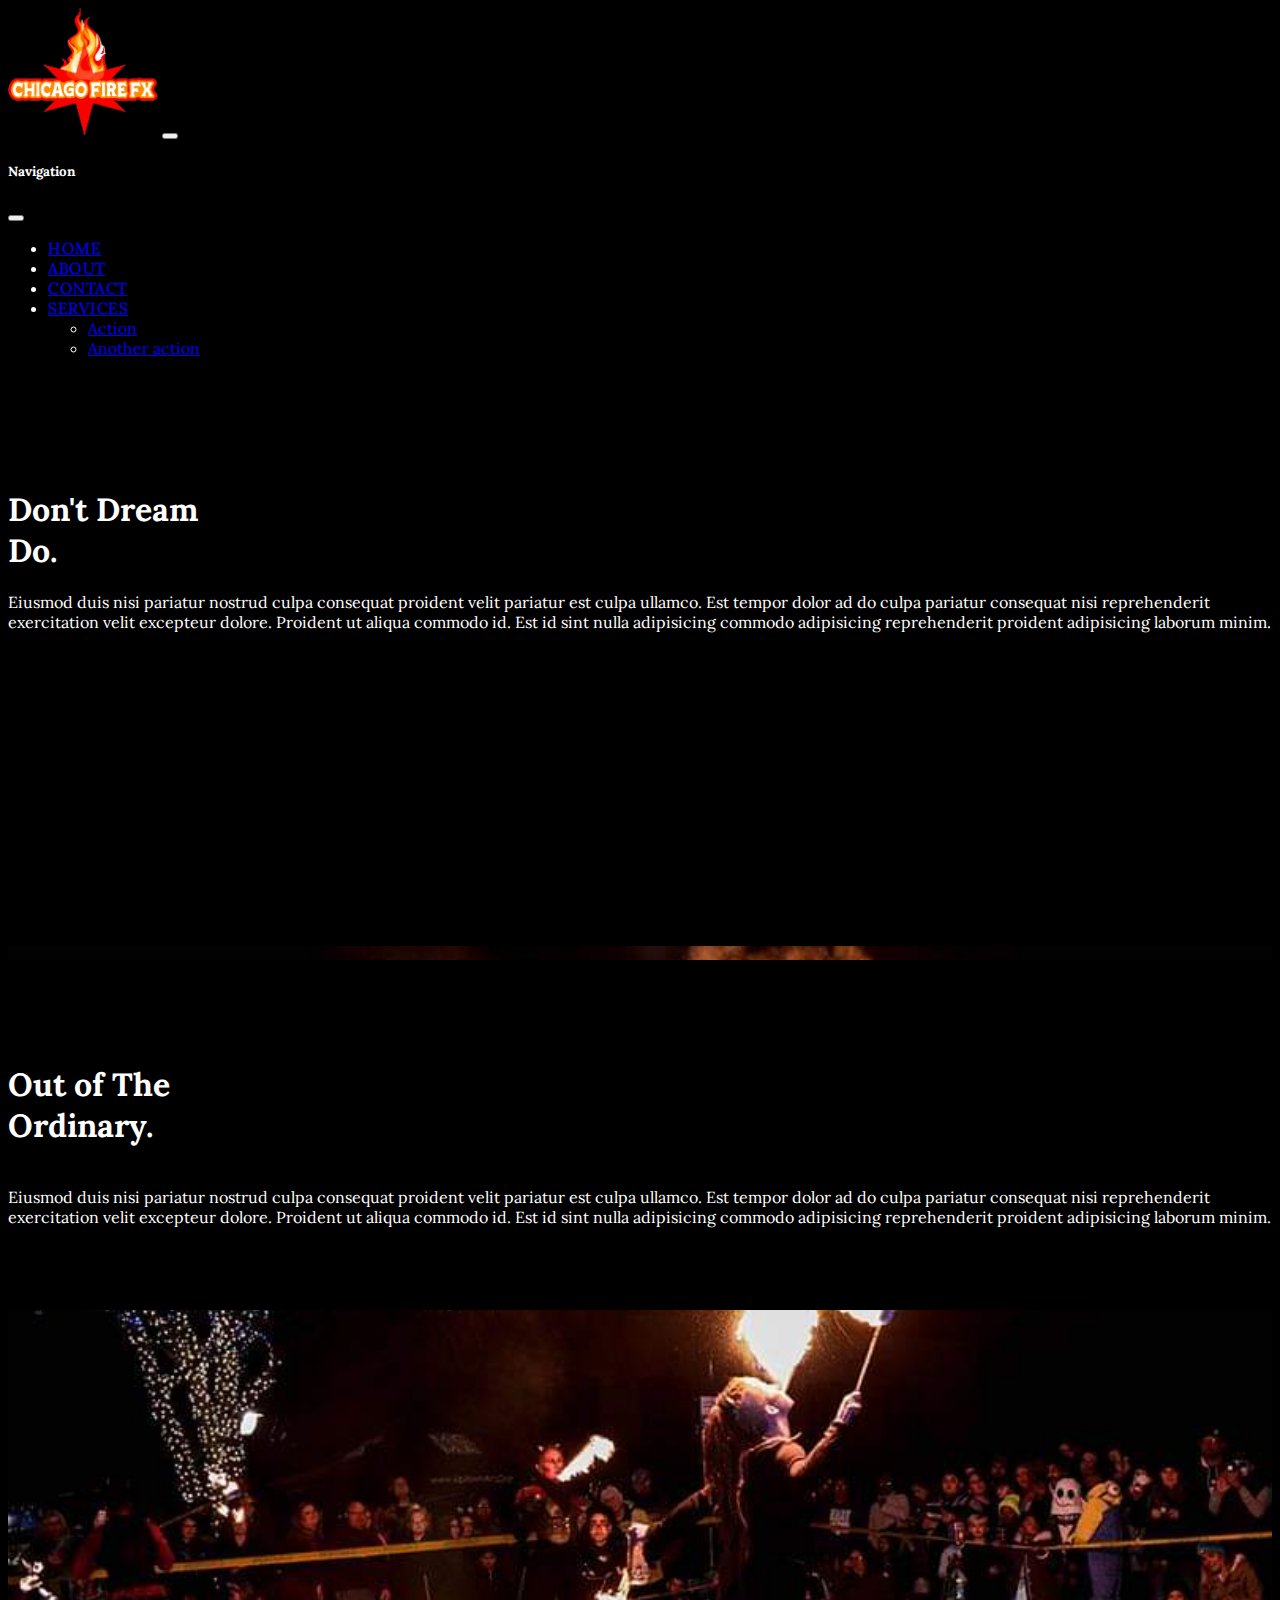
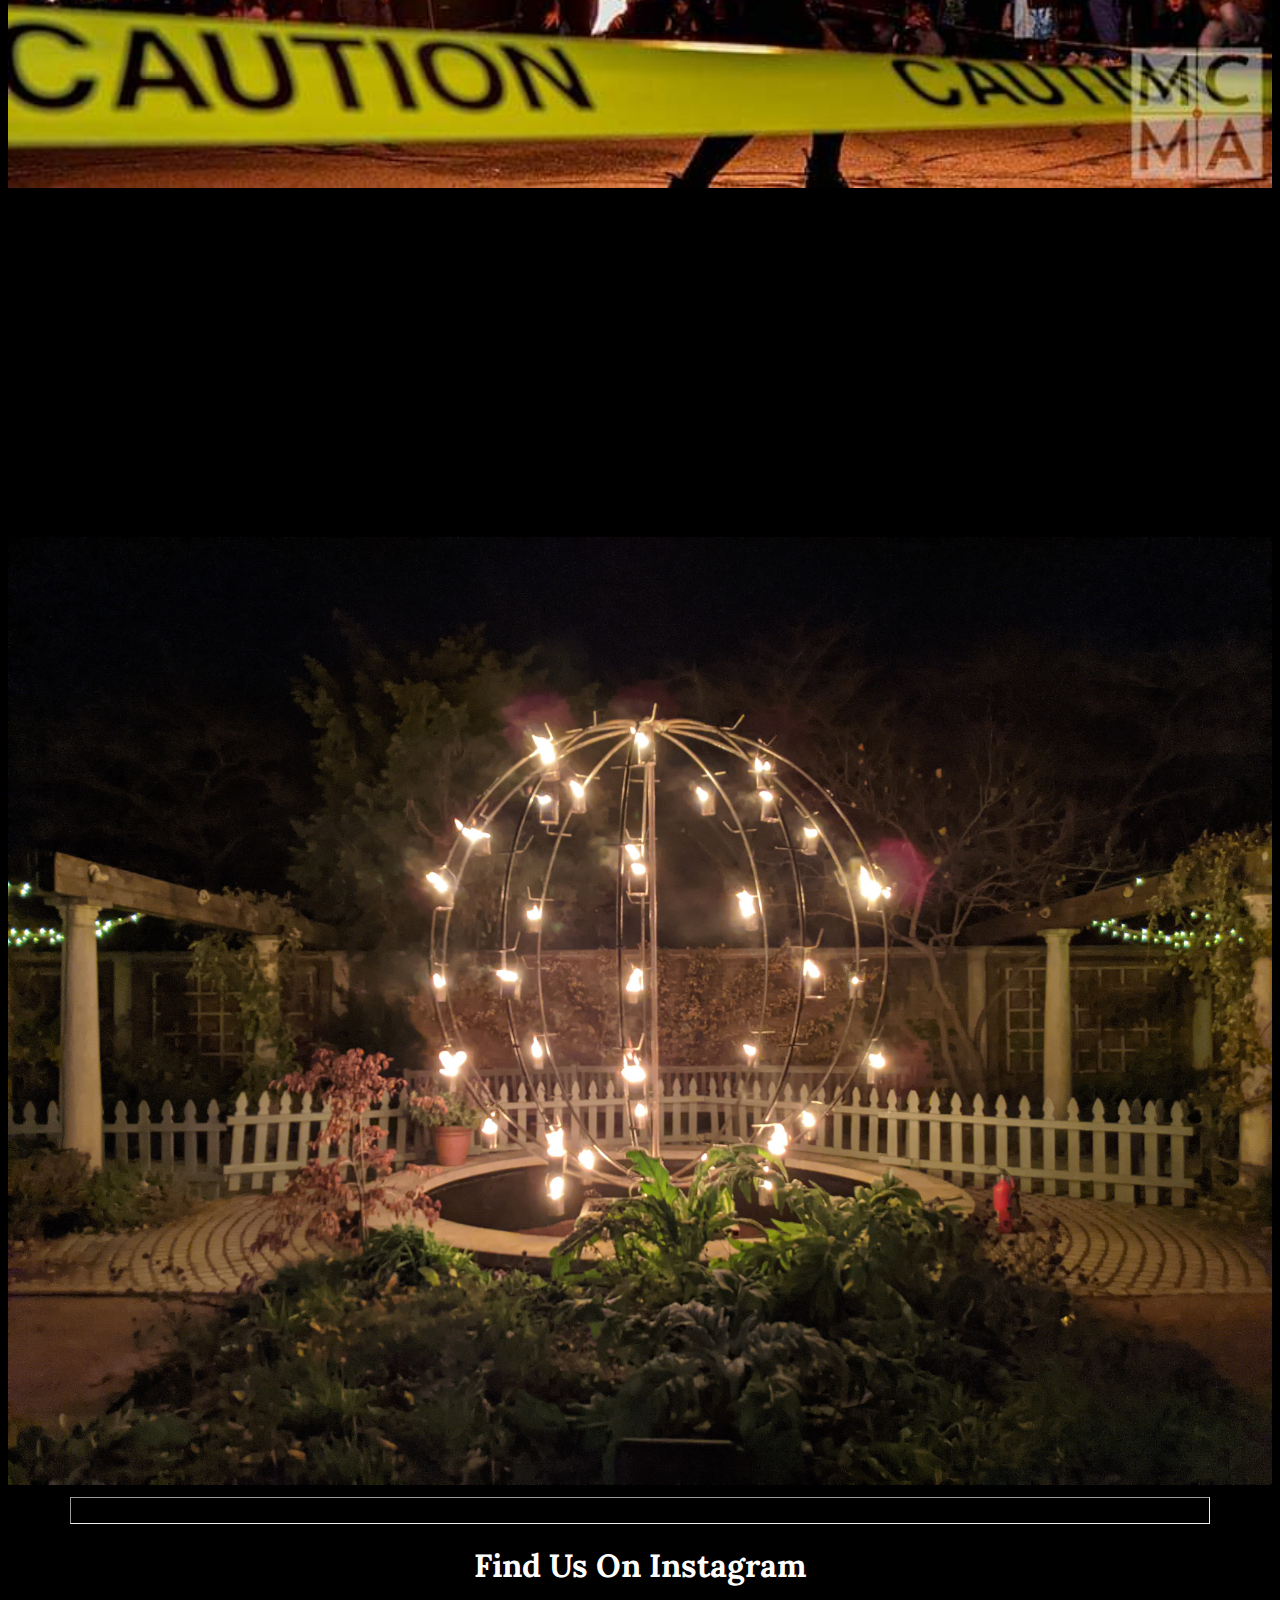
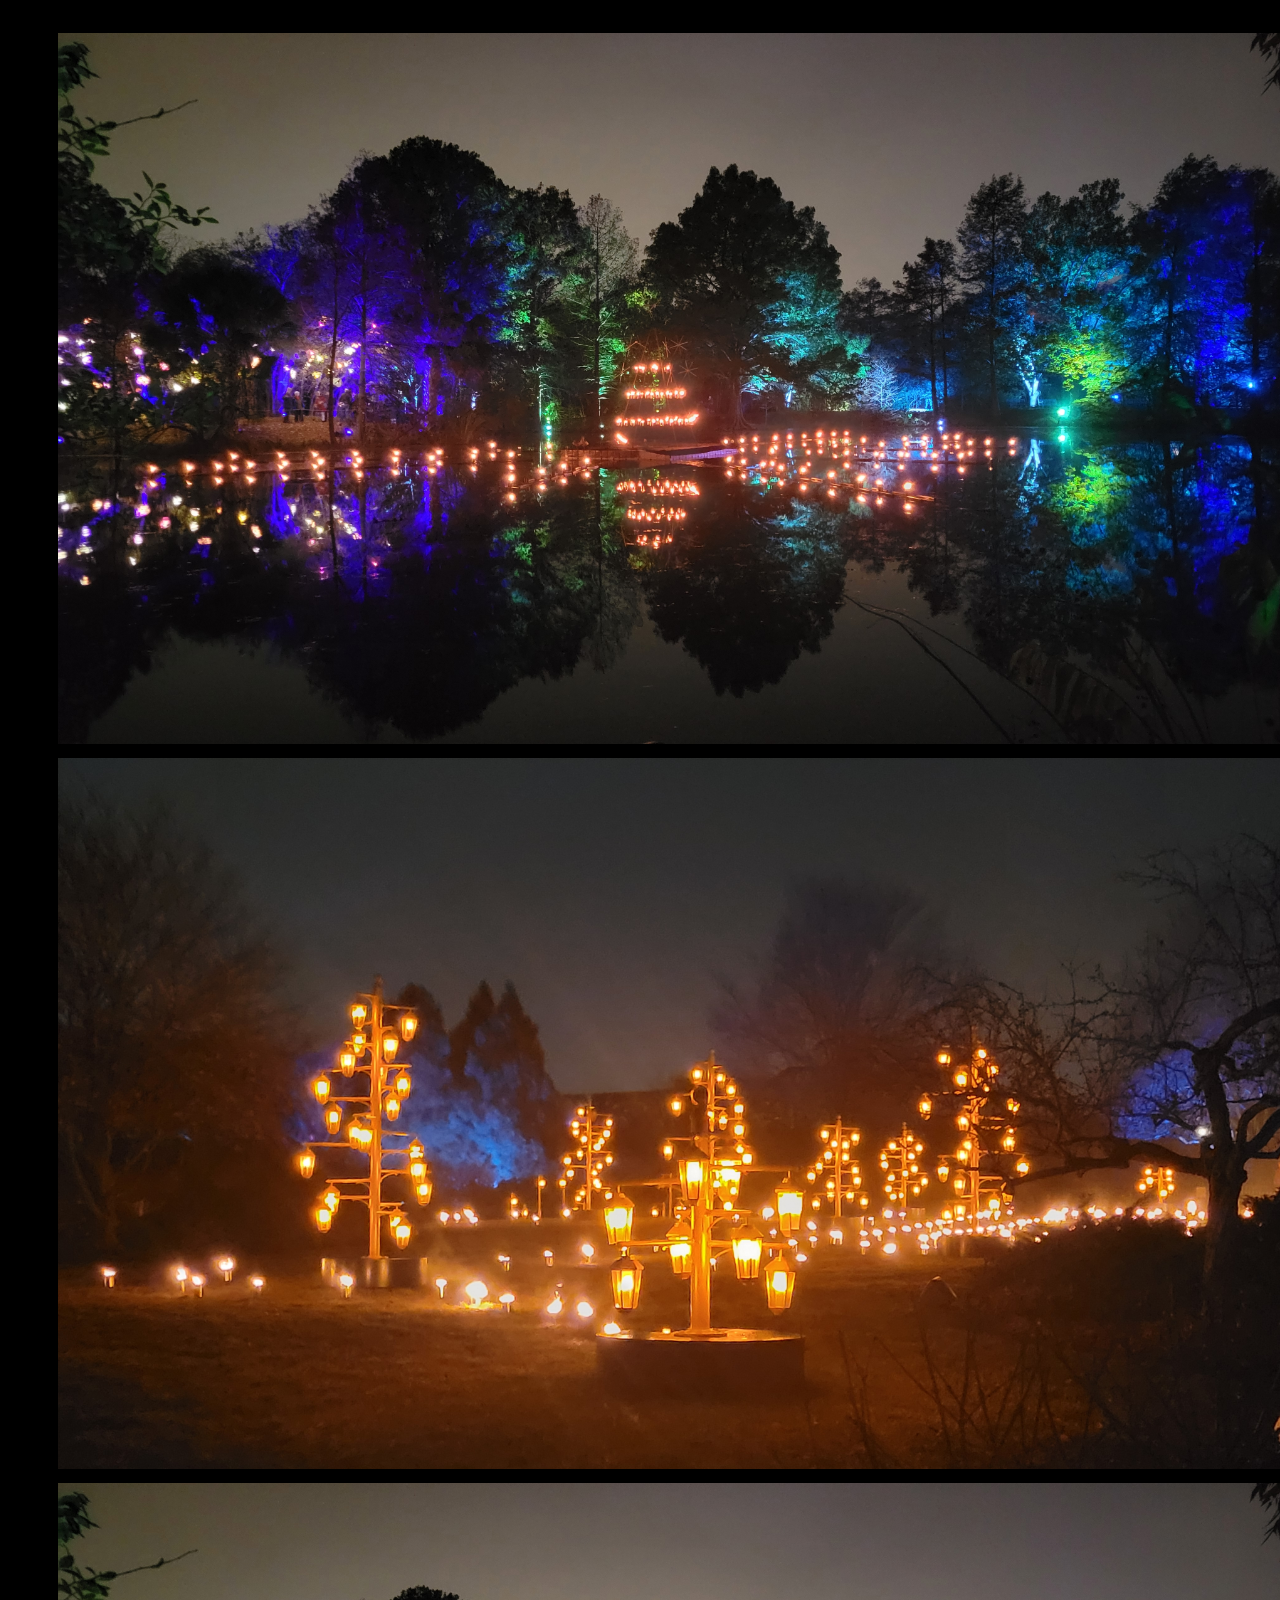
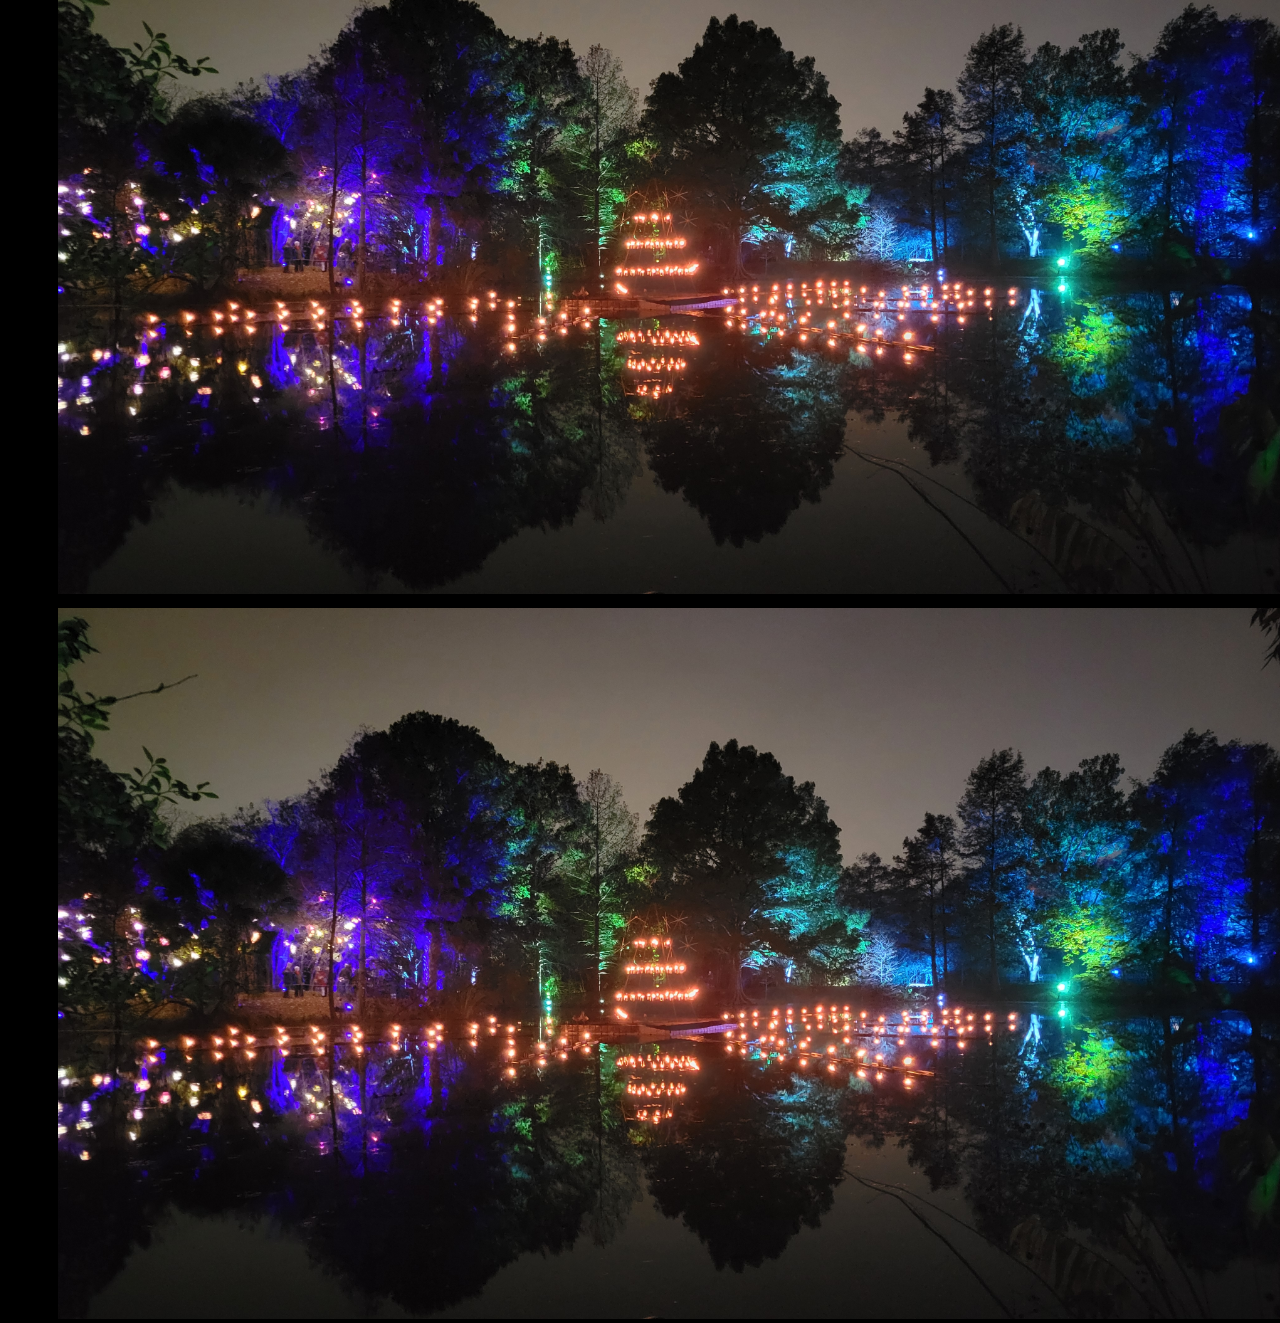
==== index.html @ 7587e596 "Mobile Update" ====
﻿<!doctype html>
<html lang="en">
<head>
    <meta charset="utf-8">
    <meta name="viewport" content="width=device-width, initial-scale=1, maximum-scale=1">
    <title>Chicago Fire FX</title>
    <link href="https://cdn.jsdelivr.net/npm/bootstrap@5.3.2/dist/css/bootstrap.min.css" rel="stylesheet" integrity="sha384-T3c6CoIi6uLrA9TneNEoa7RxnatzjcDSCmG1MXxSR1GAsXEV/Dwwykc2MPK8M2HN" crossorigin="anonymous">
    <link rel="stylesheet" href="stylesheet.css" />
    <link rel="stylesheet" href="https://fonts.googleapis.com/css?family=Lora">
</head> 
<body>


    <nav class="navbar navbar-expand-lg navbar-dark bg-transparent">
        <div class="container-fluid">
            <a class="navbar-brand" href="#"><img src="firebrand.png" style="width:150px;"></a>
            <button class="navbar-toggler" type="button" data-bs-toggle="offcanvas" data-bs-target="#offcanvasDarkNavbar" aria-controls="offcanvasDarkNavbar" aria-label="Toggle navigation">
                <span class="navbar-toggler-icon"></span>
            </button>
            <div class="offcanvas offcanvas-start text-bg-dark" tabindex="-1" id="offcanvasDarkNavbar" aria-labelledby="offcanvasDarkNavbarLabel">
                <div class="offcanvas-header">
                    <h5 class="mt-2  offcanvas-title" id="offcanvasDarkNavbarLabel">Navigation</h5>
                    <button type="button" class="btn-close btn-close-white" data-bs-dismiss="offcanvas" aria-label="Close"></button>
                </div>
                <div class="mt-2 offcanvas-body">
                    <ul class="navbar-nav justify-content-end flex-grow-1 mt-3 pe-5">
                        <li class="nav-item pe-2">
                            <a class="nav-link link active" aria-current="page" href="#">Home</a>
                        </li>
                        <li class="nav-item pe-2">
                            <a class="nav-link link active" href="#">About</a>
                        </li>
                        <li class="nav-item pe-2">
                            <a class="nav-link link active" href="#">Contact</a>
                        </li> 
                        <li class="nav-item dropdown">
                            <a class="nav-link link active dropdown-toggle" href="#" role="button" data-bs-toggle="dropdown" aria-expanded="false">
                                Services
                            </a>
                            <ul class="dropdown-menu dropdown-menu-dark">
                                <li><a class="dropdown-item" href="#">Action</a></li>
                                <li><a class="dropdown-item" href="#">Another action</a></li>
                                <li>
                                    <hr class="dropdown-divider">
                                </li>
                                <li><a class="dropdown-item" href="#">Something else here</a></li>
                            </ul>
                        </li>
                    </ul>
                    <form class="d-flex mt-3" role="search">
                        <input class="form-control me-2" type="search" placeholder="Search" aria-label="Search">
                        <button class="btn btn-success" type="submit">Search</button>
                    </form>
                </div>
            </div>
        </div>
    </nav>

<section class="hero">
        <video style="width: 100%;"src="firegarden.mp4" playsinline autoplay loop muted >
            Your browser doesn't support the video tag.
        </video>
        <div class="firstOverlay">
            <p>100+ Flames, 4 Gardens.
                <br> 1 Experience 
            </p>
        </div>


    <div class="container-fluid banner">
        <div class="row flex">
            <span class=" banner-left ms-2 ">
                <h1>Don't Dream
                <br /> Do.</h1>
            </span>
            <div class="banner-right">
                Eiusmod duis nisi pariatur nostrud culpa consequat proident velit pariatur est culpa ullamco. Est tempor dolor ad do culpa pariatur consequat nisi reprehenderit exercitation velit excepteur dolore. Proident ut aliqua commodo id. Est id sint nulla adipisicing commodo adipisicing reprehenderit proident adipisicing laborum minim. 
            </div>
        </div>
    </div>

    <img id="secondImg" style="width: 100%;" src="cautionfire.jpg"/>

    <div class="container-fluid banner2">
        <div class="row flex">
            <div class=" banner-left ms-2">
                <h1>Out of The
                <br /> Ordinary.</h1>
            </div>
            <div class=" banner-right">
                Eiusmod duis nisi pariatur nostrud culpa consequat proident velit pariatur est culpa ullamco. Est tempor dolor ad do culpa pariatur consequat nisi reprehenderit exercitation velit excepteur dolore. Proident ut aliqua commodo id. Est id sint nulla adipisicing commodo adipisicing reprehenderit proident adipisicing laborum minim. 
            </div>
        </div>
    </div>

    
    <img id="thirdImg" src="PXL_20201106_003121183.MP.jpg" style="width: 100%; height: 100%;" />


    <center> 
        
        <hr style="width: 90%; padding-bottom: 25px;">
        <h1 style="padding-bottom: 25px;"> Find Us On Instagram </h1> 
        

        <div class="flexwrapper">
            <div class="one"><img src="20221201_191529.jpg" /></div>
            <div class="two"><img src="20230104_174324.jpg" /></div>
            <div class="three"><img src="20221201_191529.jpg" /></div>
            <div class="four"><img src="20221201_191529.jpg" /></div>

        </div>
    
    </center>





</section>
 














































    <script src="https://cdn.jsdelivr.net/npm/@popperjs/core@2.11.8/dist/umd/popper.min.js" integrity="sha384-I7E8VVD/ismYTF4hNIPjVp/Zjvgyol6VFvRkX/vR+Vc4jQkC+hVqc2pM8ODewa9r" crossorigin="anonymous"></script>
    <script src="https://cdn.jsdelivr.net/npm/bootstrap@5.3.2/dist/js/bootstrap.min.js" integrity="sha384-BBtl+eGJRgqQAUMxJ7pMwbEyER4l1g+O15P+16Ep7Q9Q+zqX6gSbd85u4mG4QzX+" crossorigin="anonymous"></script>
</body>
</html>
---- stylesheet.css ----
﻿body {
    font-family: Lora;
    background-color: black;
    color: white;
}

#brand img{
    height: 150px;
}

.link{
    text-transform: uppercase;
    font-weight: 500;
    letter-spacing: 0.5px;
}

.banner{
    position: absolute;
    top: 800px;
    height: 300px;
    display: flex;
    align-items: center;
    background-color: black;

}

.banner2{
    position: absolute;
    top: 1700px;
    height: 300px;
    display: flex;
    align-items: center;
    background-color: black;

}

.banner3{
    position: absolute;
    top: 2720px;
    height: 300px;
    display: flex;
    align-items: center;
    background-color: black;

}

.banner-left{
    padding-left: 100px;
}

.firstOverlay{
    position: absolute;
    top: 450px;
    right: 20px;
}

.flexwrapper{
    display: flex;
    width: 100%;
    gap: 10px;
    height: 350px;
    padding: 0px 50px 0px 50px;
}

.flexwrapper img{
    width: 100%;
}

/* Mobile Design /////////////////////////////////////////////////////////*/

@media screen and (min-width:375px){
    .banner{
        position: absolute;
        top: 365px;
        height: 350px;
        display: flex;
        align-items: center;
        background-color: black;
    
    }
    
    .banner2{
        position: absolute;
        top: 960px;
        height: 350px;
        display: flex;
        align-items: center;
        background-color: black;
    
    }
    
    .banner3{
        position: absolute;
        top: 2720px;
        height: 300px;
        display: flex;
        align-items: center;
        background-color: black;
    
    }

    .banner-left{
        padding: 0px 0px 20px 0px;
    }

    #secondImg{
        padding-top: 340px;
    }

    #thirdImg{
        padding-top: 345px;
    }

    .flexwrapper{
        display: flex;
        flex-wrap: wrap;
        width: 100%;
        gap: 10px;  
        height: 350px;
        padding: 0px 50px 0px 50px;
    }







}







































.un {
    display: inline-block;
}

    .un::after {
        content: '';
        width: 0px;
        height: 1px;
        display: block;
        background: white;
        transition: 300ms;
    }

    .un:hover::after {
        width: 100%;
    }
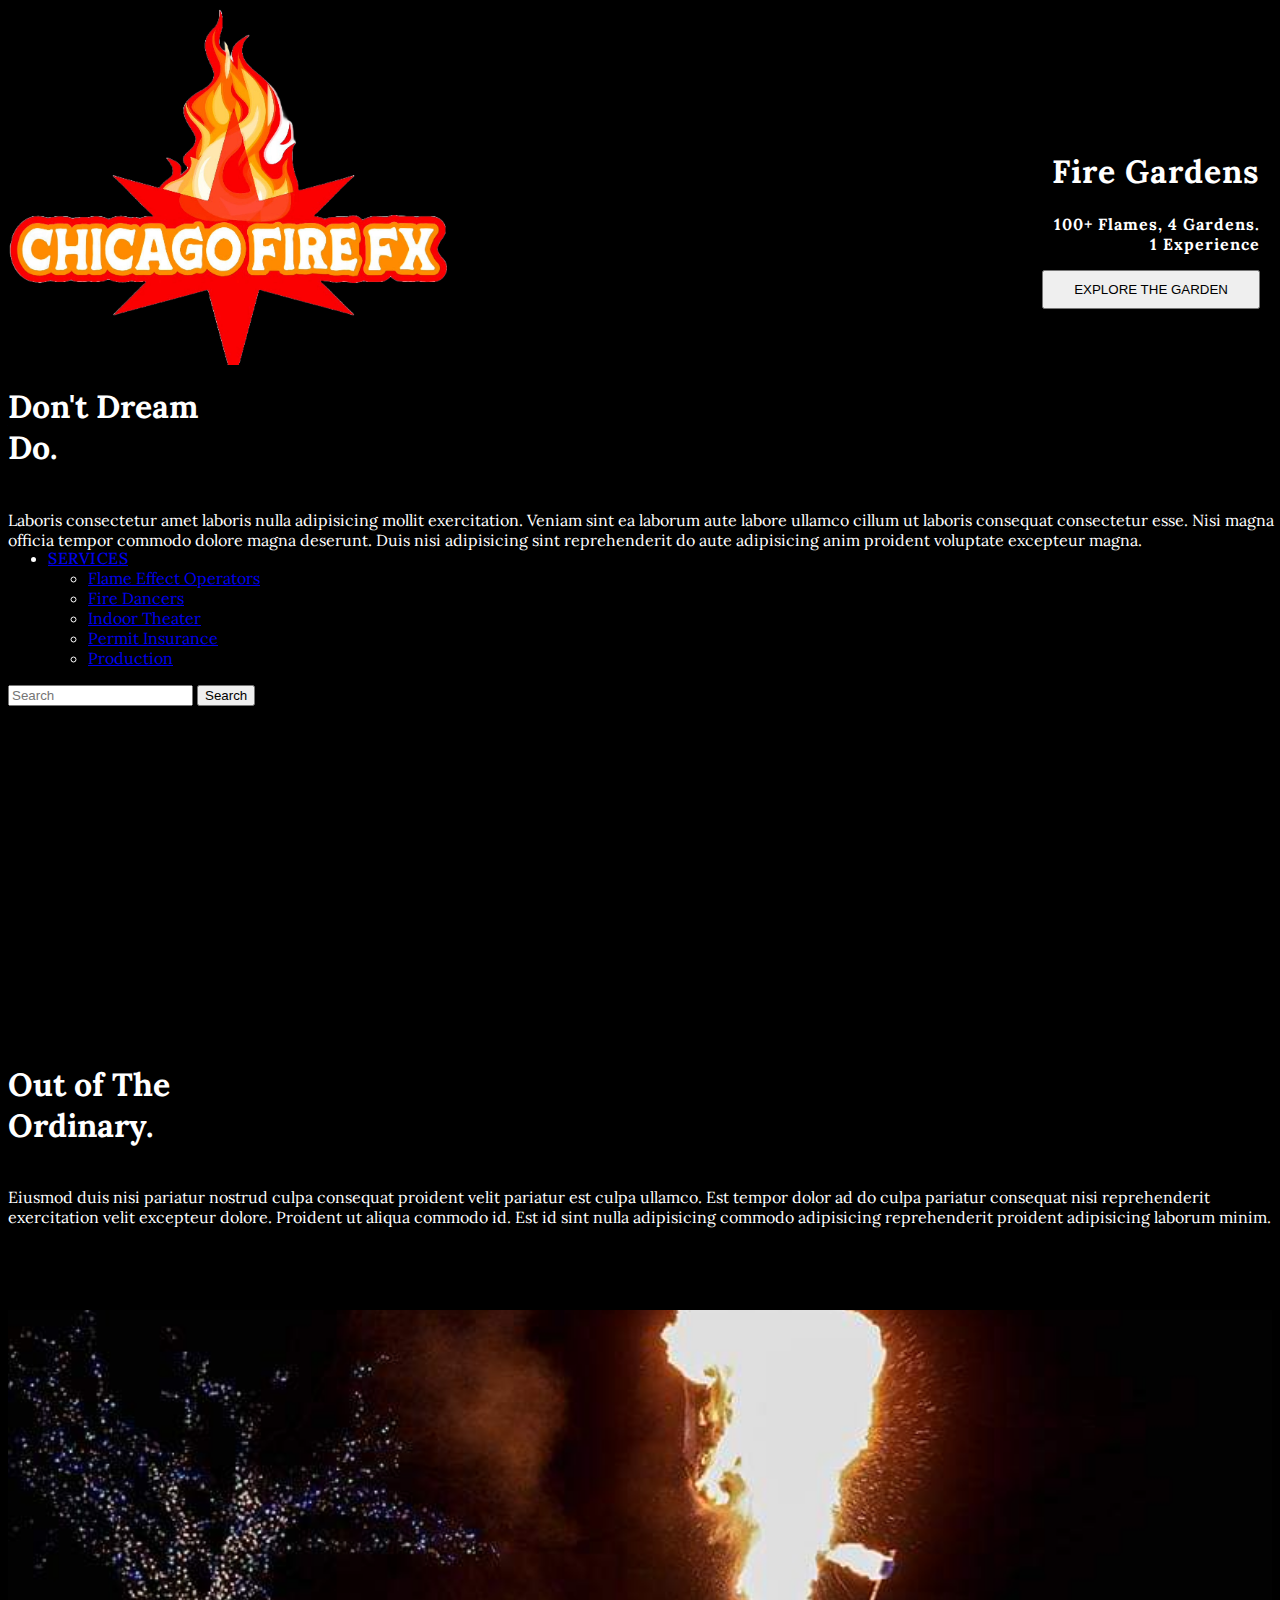
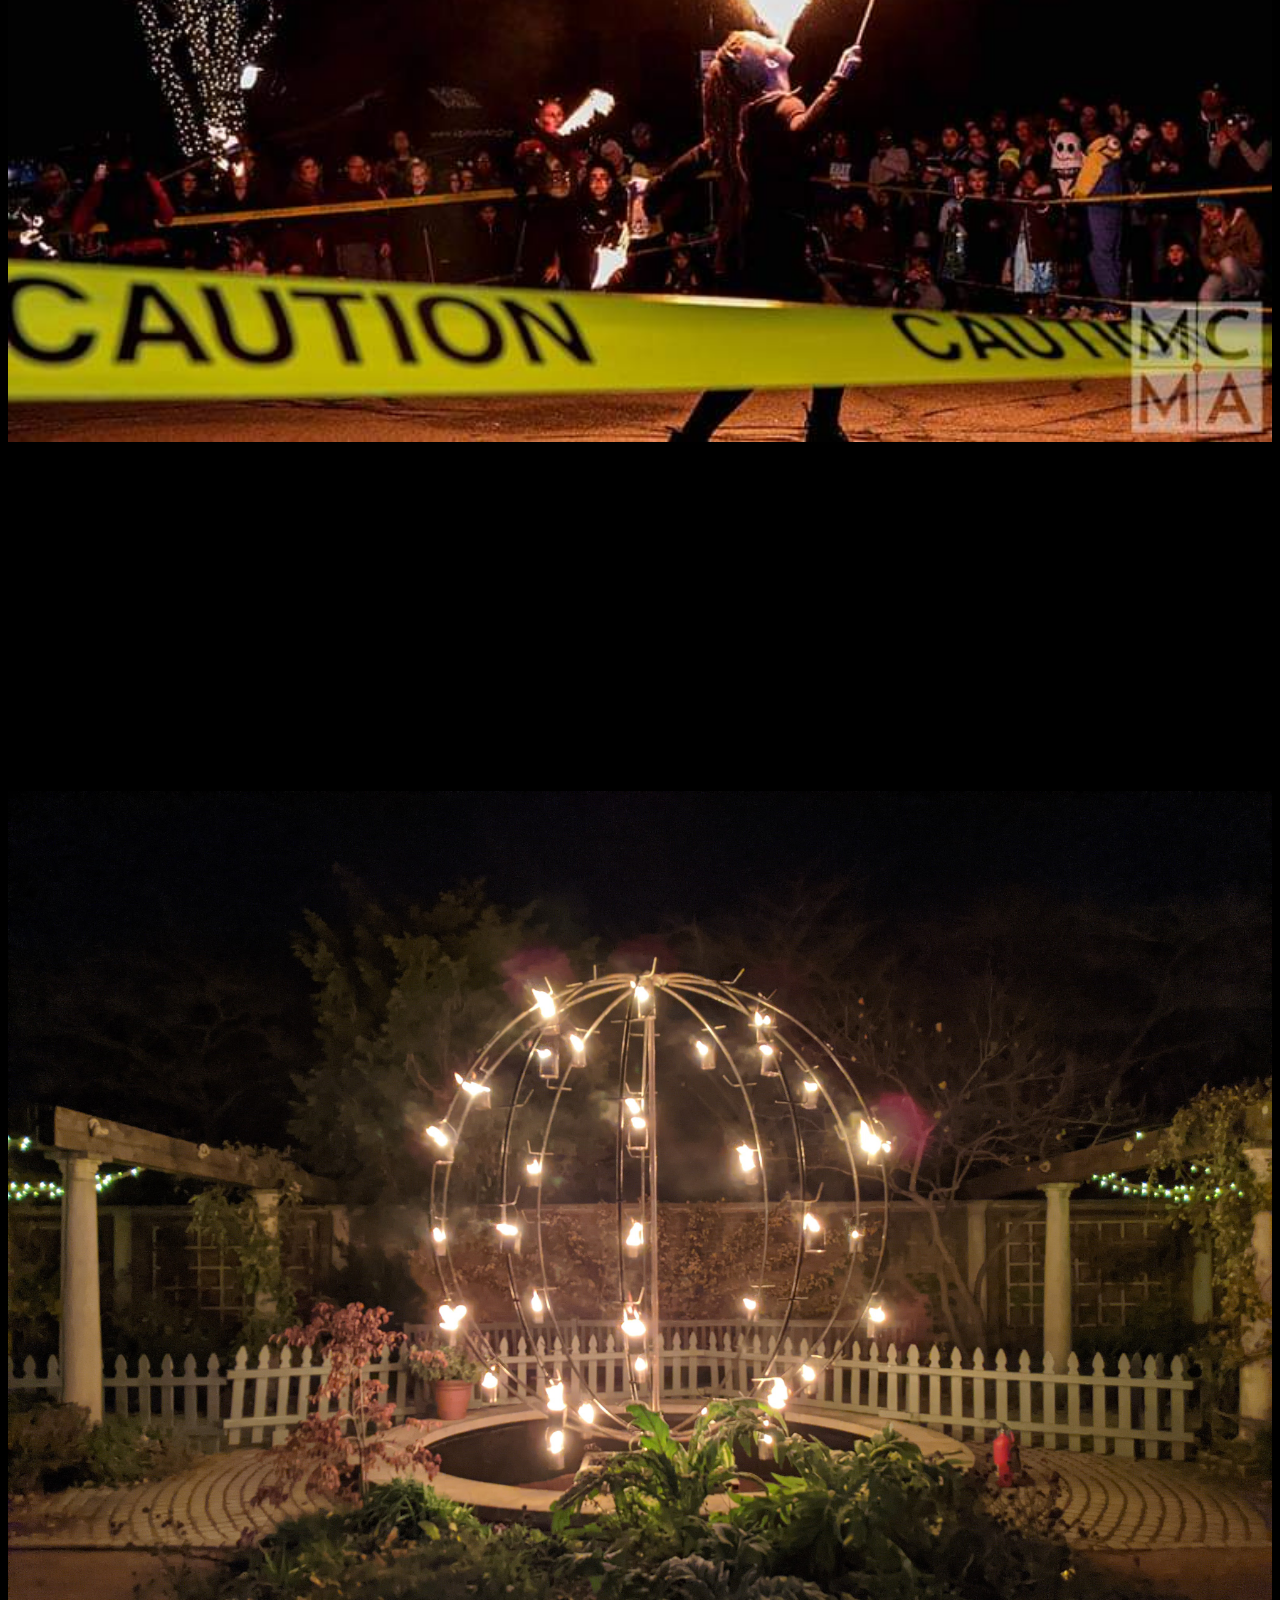
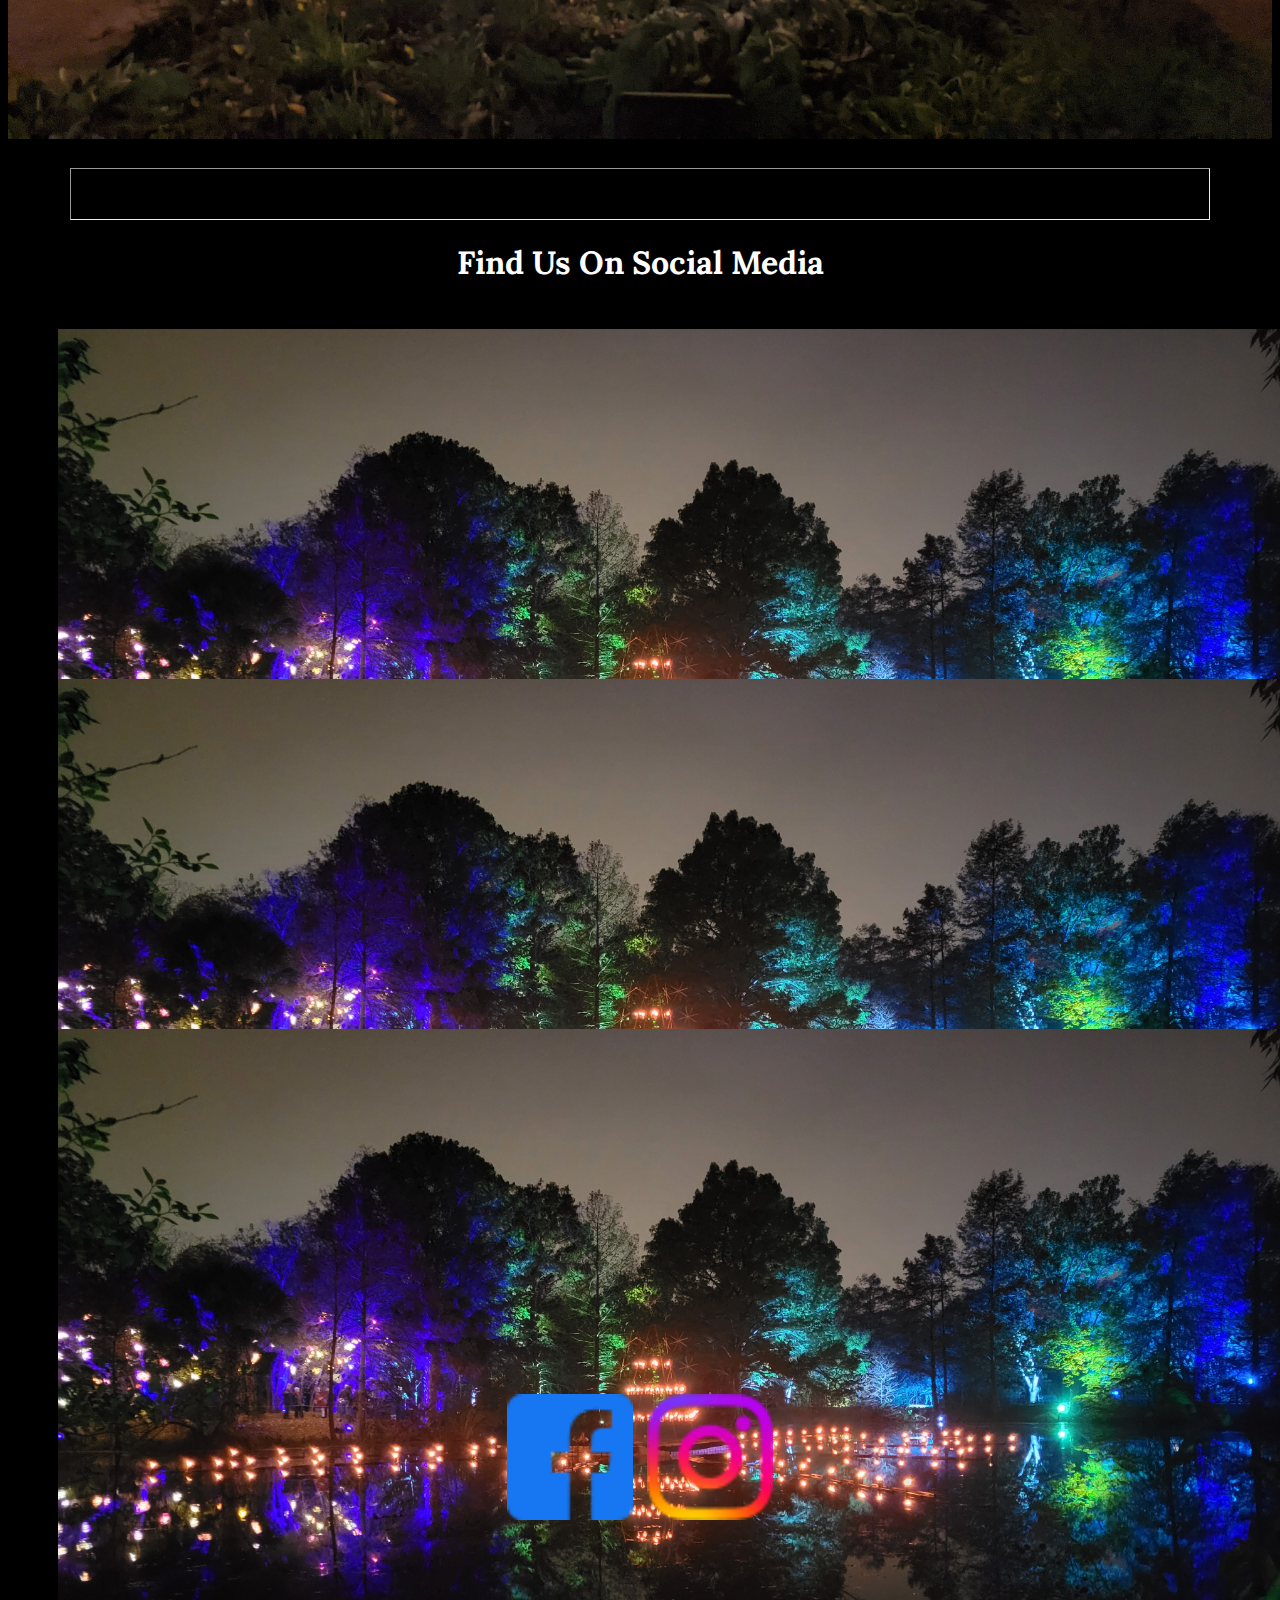
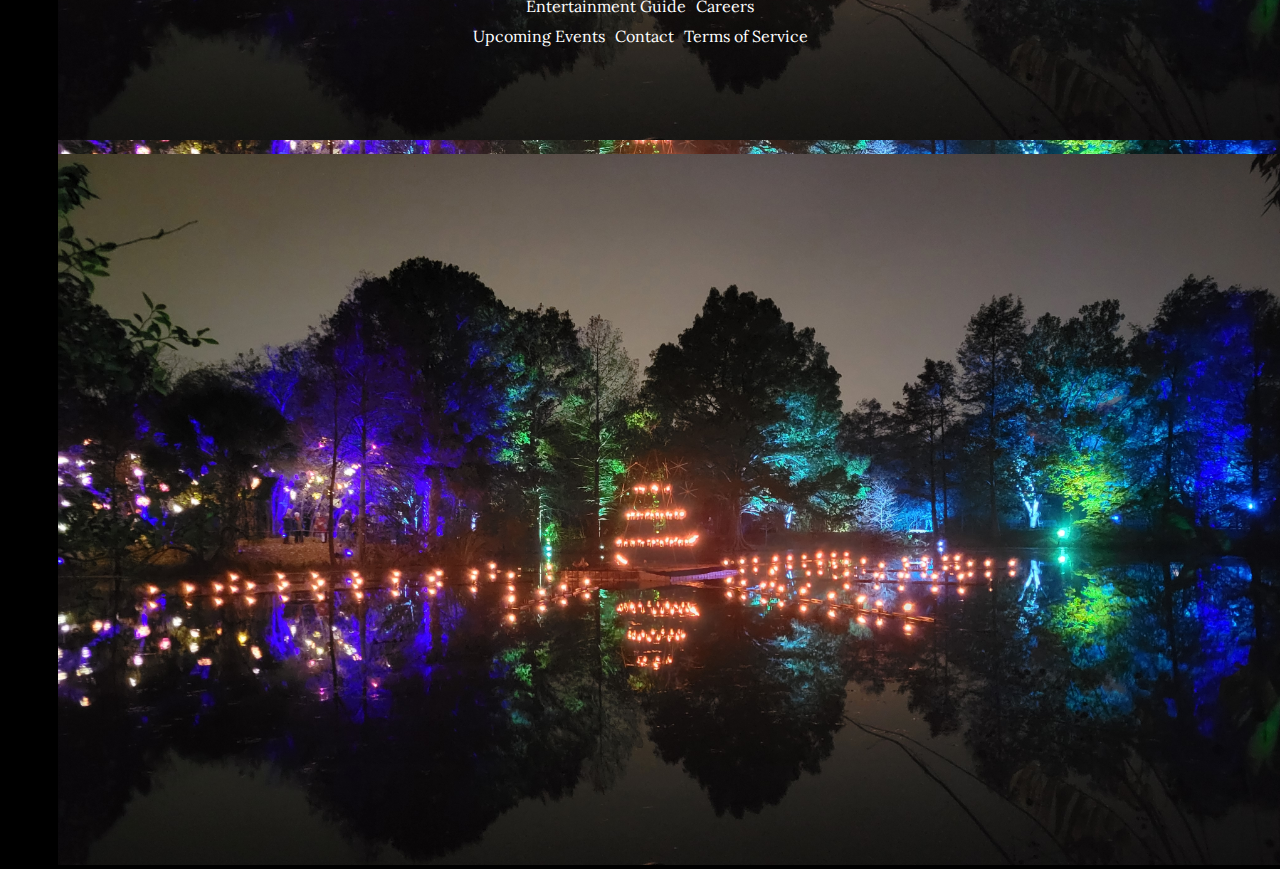
==== commit 06035f95: "Mobile Updates" ====
--- a/index.html
+++ b/index.html
@@ -12,8 +12,8 @@
 
 
     <nav class="navbar navbar-expand-lg navbar-dark bg-transparent">
-        <div class="container-fluid">
-            <a class="navbar-brand" href="#"><img src="firebrand.png" style="width:150px;"></a>
+        <div class="container-fluid flex-nowrap">
+            <a class="navbar-brand" href="#"><img id="brand" src="firebrand.png"></a>
             <button class="navbar-toggler" type="button" data-bs-toggle="offcanvas" data-bs-target="#offcanvasDarkNavbar" aria-controls="offcanvasDarkNavbar" aria-label="Toggle navigation">
                 <span class="navbar-toggler-icon"></span>
             </button>
@@ -25,25 +25,24 @@
                 <div class="mt-2 offcanvas-body">
                     <ul class="navbar-nav justify-content-end flex-grow-1 mt-3 pe-5">
                         <li class="nav-item pe-2">
-                            <a class="nav-link link active" aria-current="page" href="#">Home</a>
+                            <a class="nav-link link active" aria-current="page" href="index.html">Home</a>
                         </li>
                         <li class="nav-item pe-2">
-                            <a class="nav-link link active" href="#">About</a>
+                            <a class="nav-link link active" href="about.html">About</a>
                         </li>
                         <li class="nav-item pe-2">
-                            <a class="nav-link link active" href="#">Contact</a>
+                            <a class="nav-link link active" href="contact.html">Contact</a>
                         </li> 
                         <li class="nav-item dropdown">
                             <a class="nav-link link active dropdown-toggle" href="#" role="button" data-bs-toggle="dropdown" aria-expanded="false">
                                 Services
                             </a>
                             <ul class="dropdown-menu dropdown-menu-dark">
-                                <li><a class="dropdown-item" href="#">Action</a></li>
-                                <li><a class="dropdown-item" href="#">Another action</a></li>
-                                <li>
-                                    <hr class="dropdown-divider">
-                                </li>
-                                <li><a class="dropdown-item" href="#">Something else here</a></li>
+                                <li><a class="dropdown-item" href="#">Flame Effect Operators</a></li>
+                                <li><a class="dropdown-item" href="#">Fire Dancers</a></li>
+                                <li><a class="dropdown-item" href="#">Indoor Theater</a></li>
+                                <li><a class="dropdown-item" href="#">Permit Insurance</a></li>
+                                <li><a class="dropdown-item" href="#">Production</a></li>
                             </ul>
                         </li>
                     </ul>
@@ -61,21 +60,23 @@
             Your browser doesn't support the video tag.
         </video>
         <div class="firstOverlay">
-            <p>100+ Flames, 4 Gardens.
+            <h1>Fire Gardens</h1>
+            <strong><p>100+ Flames, 4 Gardens.
                 <br> 1 Experience 
-            </p>
-        </div>
-
-
-    <div class="container-fluid banner">
-        <div class="row flex">
-            <span class=" banner-left ms-2 ">
+            </p></strong>
+            <button id="overlayBtn" type="button" class="btn btn-outline-light">EXPLORE THE GARDEN</button>
+        </div>
+
+
+    <div class="container-fluid banner ">
+        <div class="row">
+            <span class=" col banner-left ms-2 ">
                 <h1>Don't Dream
                 <br /> Do.</h1>
             </span>
-            <div class="banner-right">
-                Eiusmod duis nisi pariatur nostrud culpa consequat proident velit pariatur est culpa ullamco. Est tempor dolor ad do culpa pariatur consequat nisi reprehenderit exercitation velit excepteur dolore. Proident ut aliqua commodo id. Est id sint nulla adipisicing commodo adipisicing reprehenderit proident adipisicing laborum minim. 
-            </div>
+            <span class="col-md banner-right">
+                Laboris consectetur amet laboris nulla adipisicing mollit exercitation. Veniam sint ea laborum aute labore ullamco cillum ut laboris consequat consectetur esse. Nisi magna officia tempor commodo dolore magna deserunt. Duis nisi adipisicing sint reprehenderit do aute adipisicing anim proident voluptate excepteur magna.
+            </span>
         </div>
     </div>
 
@@ -94,30 +95,60 @@
     </div>
 
     
-    <img id="thirdImg" src="PXL_20201106_003121183.MP.jpg" style="width: 100%; height: 100%;" />
-
-
-    <center> 
-        
-        <hr style="width: 90%; padding-bottom: 25px;">
-        <h1 style="padding-bottom: 25px;"> Find Us On Instagram </h1> 
-        
-
+    <img id="thirdImg" src="PXL_20201106_003121183.MP.jpg" style="width: 100%;" />
+
+
+    <section class="socialMedia">
+        
+        <!--Instagram Section-->
+        <hr id='generalHr'>
+        <h1 style="padding-bottom: 25px;"> Find Us On Social Media </h1> 
+        
+        
         <div class="flexwrapper">
             <div class="one"><img src="20221201_191529.jpg" /></div>
             <div class="two"><img src="20230104_174324.jpg" /></div>
+        </div>
+        <div class="flexwrapper">
             <div class="three"><img src="20221201_191529.jpg" /></div>
             <div class="four"><img src="20221201_191529.jpg" /></div>
-
-        </div>
+        </div>
+        <div class="flexwrapper">
+            <div class="three"><img src="20221201_191529.jpg" /></div>
+            <div class="four"><img src="20221201_191529.jpg" /></div>
+        </div>
+        
+        <!--Social Media Icons-->
+        <span class="socials">
+            <img src="facebook_icon.png">
+            <img src="instagram_icon.png">
+        </span>
+
+        <hr id="generalHr">
+        
     
-    </center>
+    </section>
 
 
 
 
 
 </section>
+
+<footer>
+
+    <div class="flexwrapper2">
+            <a>Entertainment Guide</a>
+            <a>Careers</a>
+    </div>
+    <div class="flexwrapper2">
+        <a>Upcoming Events</a>
+        <a>Contact</a>
+        <a>Terms of Service</a>
+    </div>
+
+    </div>
+</footer>
  
 
 
--- a/stylesheet.css
+++ b/stylesheet.css
@@ -4,9 +4,6 @@
     color: white;
 }
 
-#brand img{
-    height: 150px;
-}
 
 .link{
     text-transform: uppercase;
@@ -17,36 +14,45 @@
 .banner{
     position: absolute;
     top: 800px;
-    height: 300px;
+    width: 100%;
+    display: flex;
+
+    background-color: black;
+    justify-content: space-evenly;
+
+}
+
+.banner2{
+    position: absolute;
+    top: 1700px;
+
     display: flex;
     align-items: center;
     background-color: black;
 
 }
 
-.banner2{
+.banner3{
     position: absolute;
-    top: 1700px;
-    height: 300px;
+    top: 2720px;
+
     display: flex;
     align-items: center;
     background-color: black;
 
 }
 
-.banner3{
-    position: absolute;
-    top: 2720px;
-    height: 300px;
+.banner-left{
     display: flex;
-    align-items: center;
-    background-color: black;
-
-}
-
-.banner-left{
-    padding-left: 100px;
-}
+
+}
+
+.banner-right{
+    display: flex;
+
+}
+
+
 
 .firstOverlay{
     position: absolute;
@@ -58,7 +64,6 @@
     display: flex;
     width: 100%;
     gap: 10px;
-    height: 350px;
     padding: 0px 50px 0px 50px;
 }
 
@@ -69,12 +74,349 @@
 /* Mobile Design /////////////////////////////////////////////////////////*/
 
 @media screen and (min-width:375px){
+
+    
+
+    #brand{
+        width: 30%;
+    }
+
+    .firstOverlay{
+        position: absolute;
+        top: 130px;
+        right: 20px;
+        text-align: right;
+        letter-spacing: 1px;
+    }
+    
+    #overlayBtn{
+        padding: 10px 30px;
+        font-weight: 500;
+    }
+
     .banner{
         position: absolute;
+        top: 340px;
+
+        display: flex;
+        align-items: center;
+        background-color: black;
+    
+    }
+    
+    .banner2{
+        position: absolute;
+        top: 930px;
+
+        display: flex;
+        align-items: center;
+        background-color: black;
+    
+    }
+    
+
+    .banner-left{
+        padding: 0px 0px 15px 0px;
+    }
+
+    #secondImg{
+        padding-top: 340px;
+    }
+
+    #thirdImg{
+        padding-top: 345px;
+        padding-bottom: 25px;
+    }
+
+    .flexwrapper{
+        display: flex;
+        flex-wrap:nowrap;
+        width: 100%;
+        gap: 10px;
+        padding: 10px 0px;  
+    }
+
+    .flexwrapper2{
+        display: flex;
+        flex-wrap:nowrap;
+        width: 100%;
+        gap: 10px;
+        padding: 5px 0px;  
+        justify-content: center;
+    }
+
+    .socials img{
+        padding: 15px 5px;
+        width: 10%;
+    }
+
+    #generalHr{
+        width: 90%;
+        padding: 25px 0px;
+        margin: auto;
+    }
+
+
+    #title{
+        padding: 50px 0px;
+    }
+
+    .imgContainer{
+        display: flex;
+        justify-content: center;
+        padding-bottom: 20px;
+    }
+
+    .descriptionWrapper{
+        padding-bottom: 20px;
+        width: 90%;
+        margin: auto;
+    }
+
+    #img{
+        width: 90%;
+    }
+
+    .socialMedia {
+        text-align: center;
+    }
+
+    #contactBtn{
+        padding: 10px 30px;
+    }
+
+    .footerWrapper{
+        display: flex;
+        justify-content: center;
+        width: 100%;
+    }
+
+
+
+
+
+
+
+}
+
+@media screen and (min-width:425px){
+
+    
+
+    #brand{
+        width: 30%;
+    }
+
+    .banner{
+        position: absolute;
         top: 365px;
-        height: 350px;
-        display: flex;
-        align-items: center;
+
+        display: flex;
+        flex-direction: row;
+        background-color: black;
+    
+    }
+    
+    .banner2{
+        position: absolute;
+        top: 960px;
+        height: 350px;
+        display: flex;
+        align-items: center;
+        background-color: black;
+    
+    }
+    
+    .banner3{
+        position: absolute;
+        top: 2720px;
+        height: 300px;
+        display: flex;
+        align-items: center;
+        background-color: black;
+    
+    }
+
+    .banner-left{
+        padding: 0px 0px 20px 0px;
+    }
+
+    #secondImg{
+        padding-top: 340px;
+    }
+
+    #thirdImg{
+        padding-top: 345px;
+    }
+
+    .flexwrapper{
+        display: flex;
+        flex-wrap: wrap;
+        width: 100%;
+        gap: 10px;  
+        height: 350px;
+        padding: 0px 50px 0px 50px;
+    }
+
+    #img{
+        width: 100%;
+    }
+
+
+
+
+
+
+}
+
+@media screen and (min-width:560px){
+
+    
+
+    #brand{
+        width: 25%;
+    }
+
+    .banner{
+        position: absolute;
+        top: 365px;
+
+        display: flex;
+        flex-direction: row;
+        background-color: black;
+    
+    }
+    
+    .banner2{
+        position: absolute;
+        top: 960px;
+        height: 350px;
+        display: flex;
+        align-items: center;
+        background-color: black;
+    
+    }
+    
+    .banner3{
+        position: absolute;
+        top: 2720px;
+        height: 300px;
+        display: flex;
+        align-items: center;
+        background-color: black;
+    
+    }
+
+    .banner-left{
+        padding: 0px 0px 20px 0px;
+    }
+
+    #secondImg{
+        padding-top: 340px;
+    }
+
+    #thirdImg{
+        padding-top: 345px;
+    }
+
+    .flexwrapper{
+        display: flex;
+        flex-wrap: wrap;
+        width: 100%;
+        gap: 10px;  
+        height: 350px;
+        padding: 0px 50px 0px 50px;
+    }
+
+
+
+
+
+
+
+}
+
+@media screen and (min-width:768px){
+
+    
+
+    #brand{
+        width: 18%;
+    }
+
+    .banner{
+        position: absolute;
+        top: 365px;
+
+        display: flex;
+        flex-direction: row;
+        background-color: black;
+    
+    }
+    
+    .banner2{
+        position: absolute;
+        top: 960px;
+        height: 350px;
+        display: flex;
+        align-items: center;
+        background-color: black;
+    
+    }
+    
+    .banner3{
+        position: absolute;
+        top: 2720px;
+        height: 300px;
+        display: flex;
+        align-items: center;
+        background-color: black;
+    
+    }
+
+    .banner-left{
+        padding: 0px 0px 20px 0px;
+    }
+
+    #secondImg{
+        padding-top: 340px;
+    }
+
+    #thirdImg{
+        padding-top: 345px;
+    }
+
+    .flexwrapper{
+        display: flex;
+        flex-wrap: wrap;
+        width: 100%;
+        gap: 10px;  
+        height: 350px;
+        padding: 0px 50px 0px 50px;
+    }
+
+
+
+
+
+
+
+}
+
+@media screen and (min-width:992px){
+
+    
+
+    #brand{
+        width: 35%;
+    }
+
+    .banner{
+        position: absolute;
+        top: 365px;
+
+        display: flex;
+        flex-direction: row;
         background-color: black;
     
     }
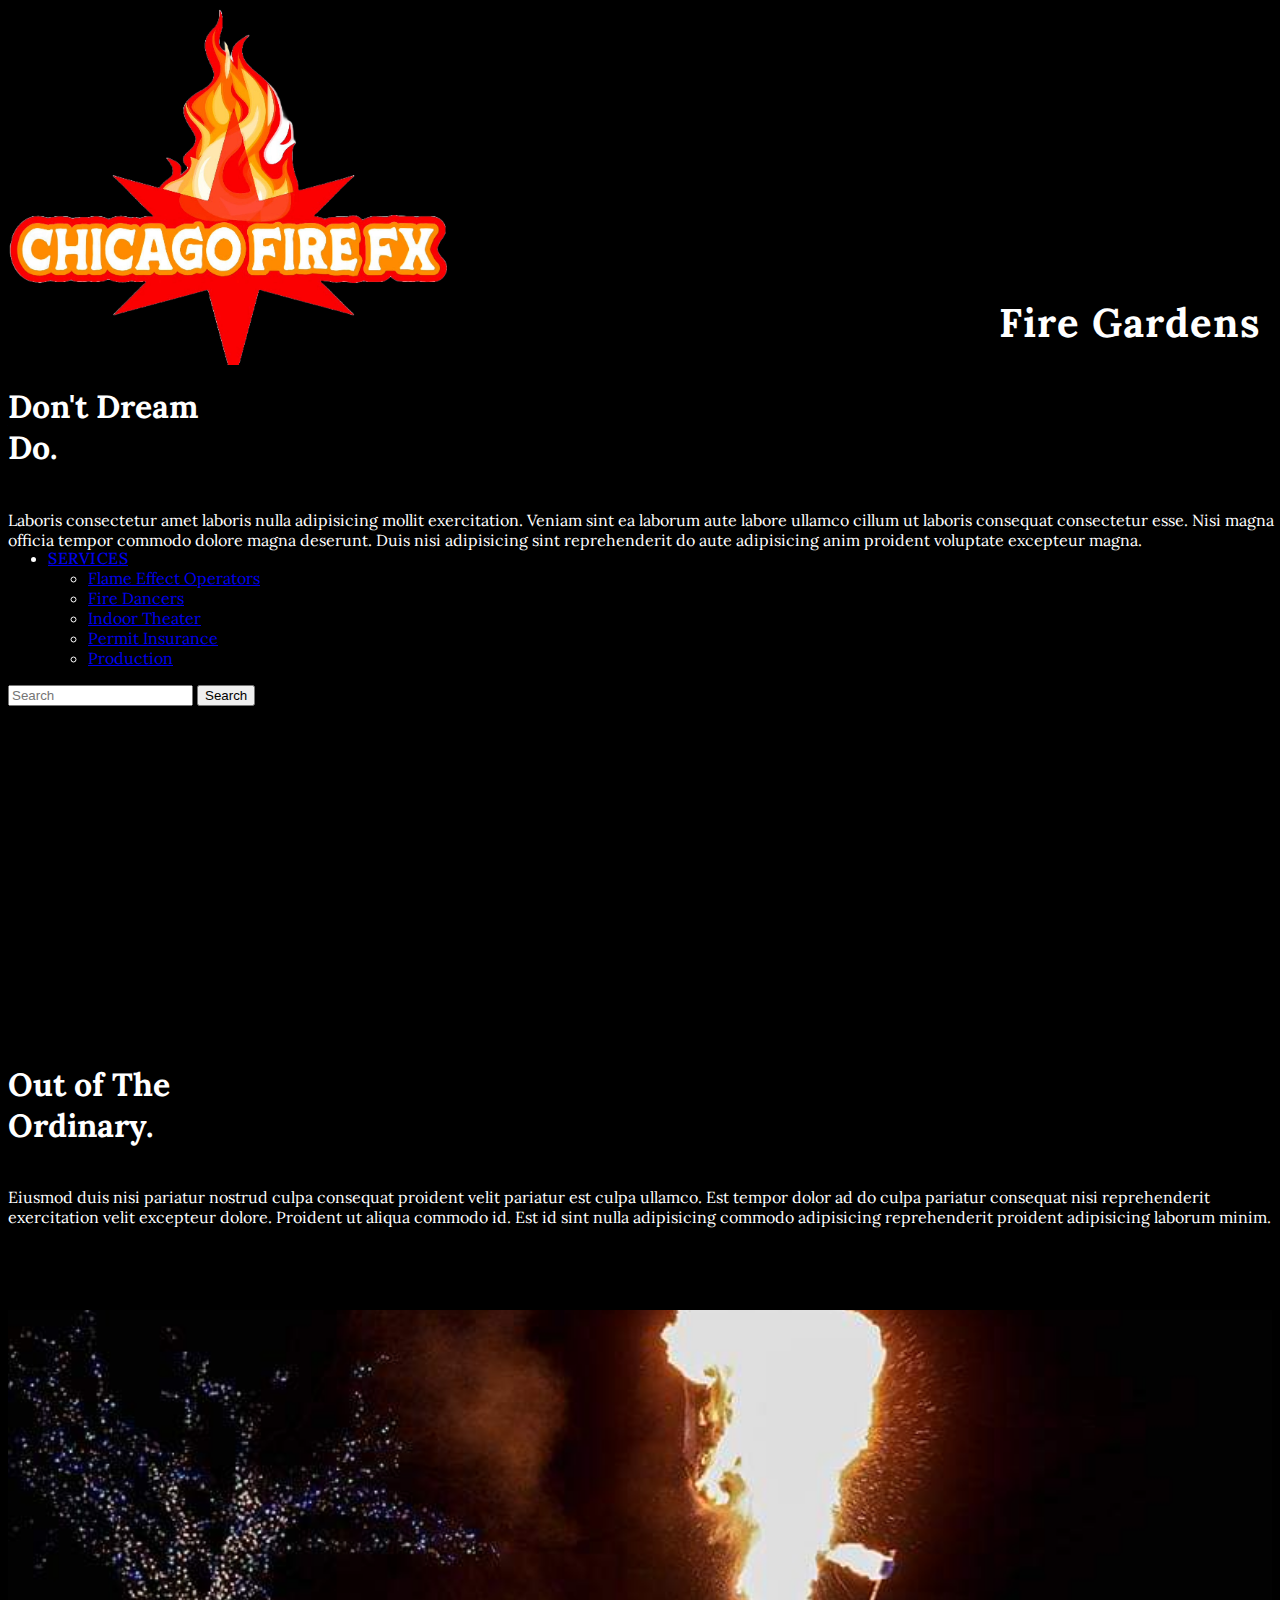
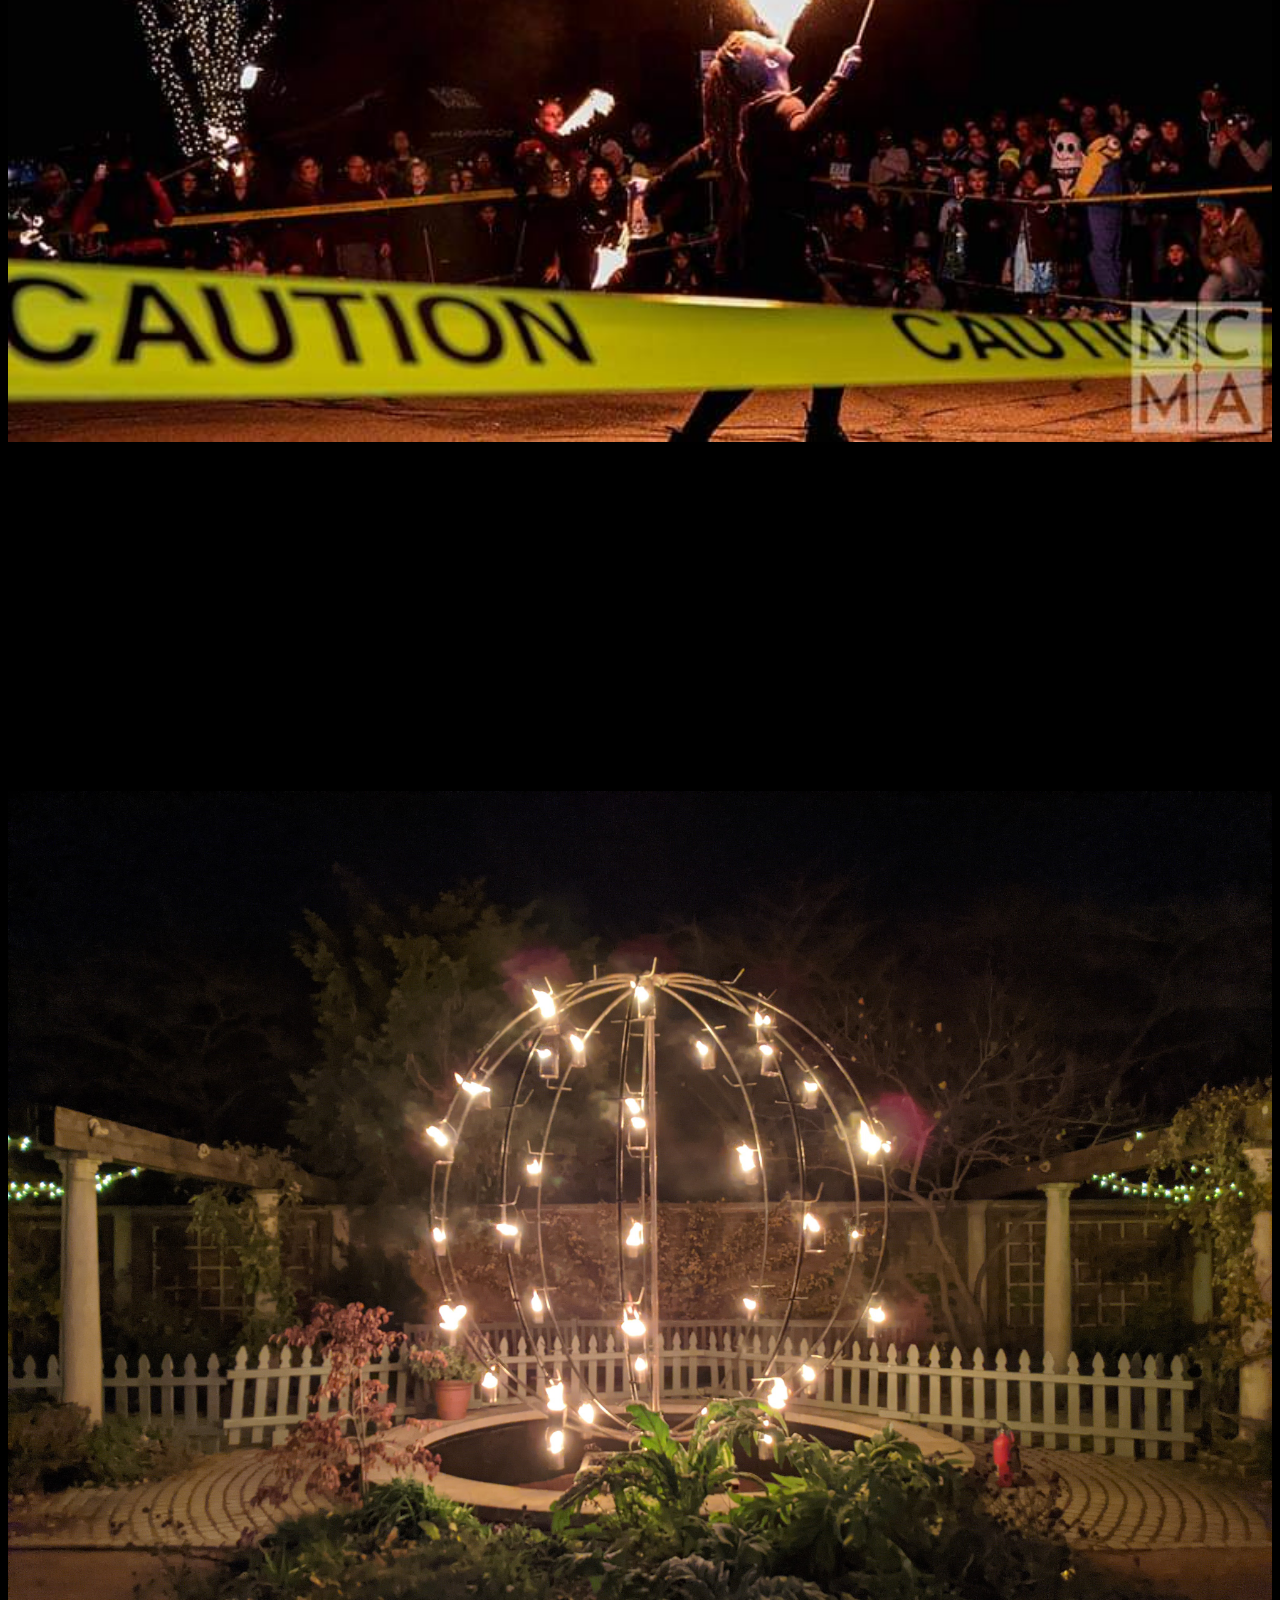
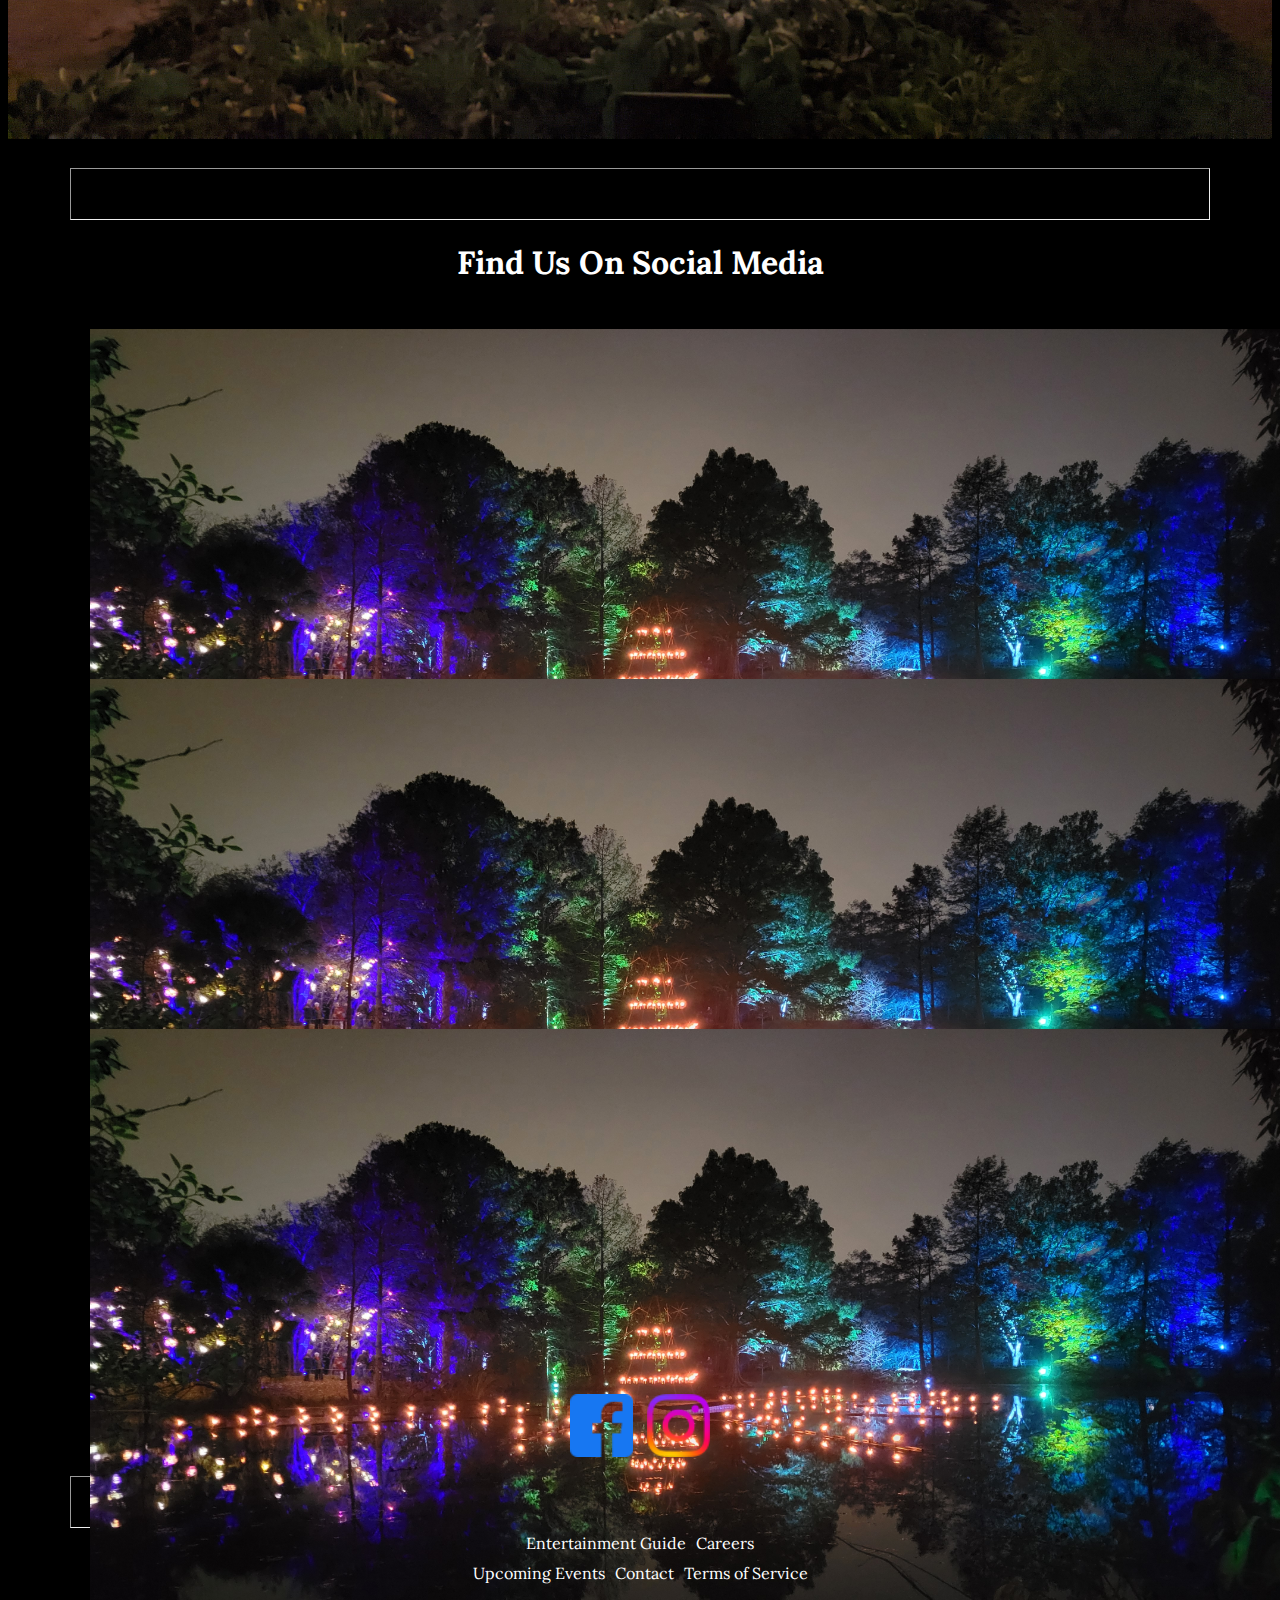
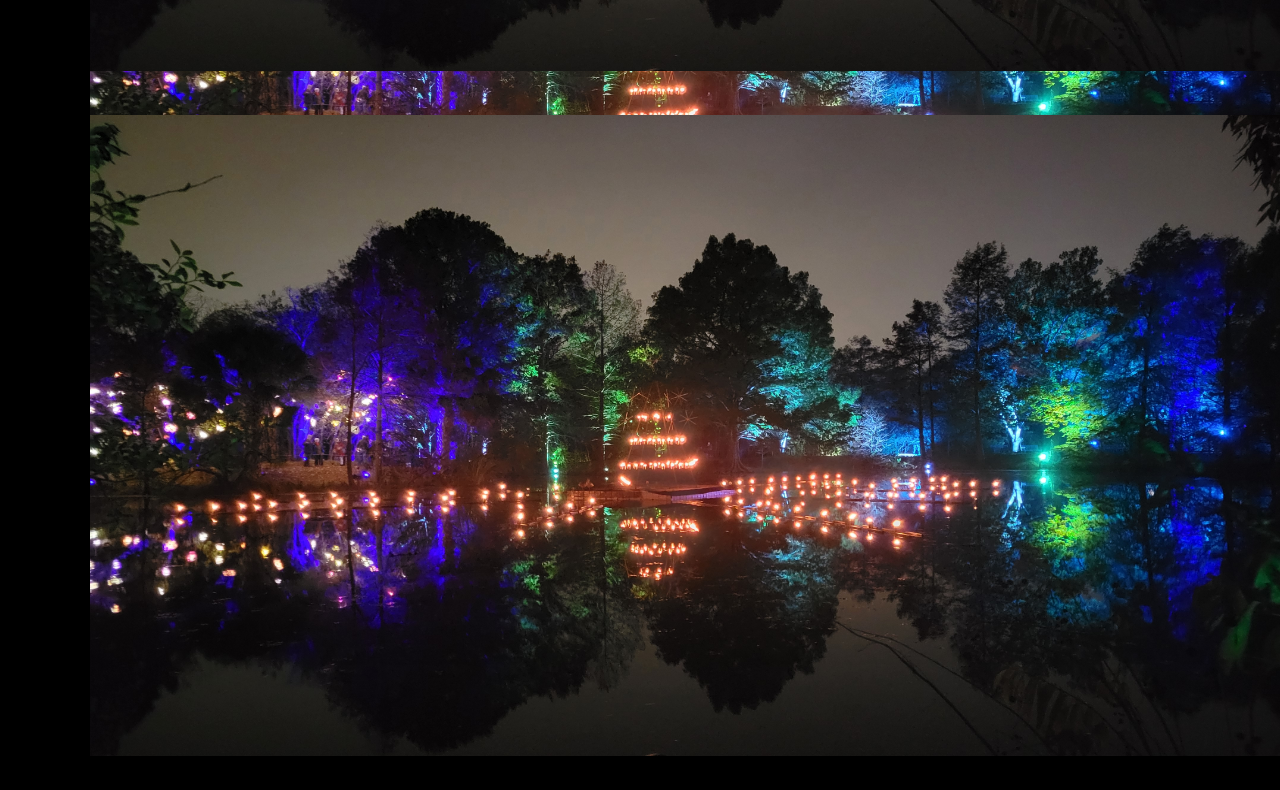
==== commit 012bac3e: "Tablet Update" ====
--- a/index.html
+++ b/index.html
@@ -13,7 +13,7 @@
 
     <nav class="navbar navbar-expand-lg navbar-dark bg-transparent">
         <div class="container-fluid flex-nowrap">
-            <a class="navbar-brand" href="#"><img id="brand" src="firebrand.png"></a>
+            <a class="navbar-brand"><img id="brand" src="firebrand.png"></a>
             <button class="navbar-toggler" type="button" data-bs-toggle="offcanvas" data-bs-target="#offcanvasDarkNavbar" aria-controls="offcanvasDarkNavbar" aria-label="Toggle navigation">
                 <span class="navbar-toggler-icon"></span>
             </button>
@@ -56,14 +56,14 @@
     </nav>
 
 <section class="hero">
-        <video style="width: 100%;"src="firegarden.mp4" playsinline autoplay loop muted >
+        <video playsinline autoplay loop muted style="width: 100%;"src="firegarden.mp4" >
             Your browser doesn't support the video tag.
         </video>
         <div class="firstOverlay">
             <h1>Fire Gardens</h1>
-            <strong><p>100+ Flames, 4 Gardens.
+            <p>100+ Flames, 4 Gardens.
                 <br> 1 Experience 
-            </p></strong>
+            </p>
             <button id="overlayBtn" type="button" class="btn btn-outline-light">EXPLORE THE GARDEN</button>
         </div>
 
@@ -84,11 +84,11 @@
 
     <div class="container-fluid banner2">
         <div class="row flex">
-            <div class=" banner-left ms-2">
+            <div class=" col banner-left ms-2">
                 <h1>Out of The
                 <br /> Ordinary.</h1>
             </div>
-            <div class=" banner-right">
+            <div class=" col-md banner-right">
                 Eiusmod duis nisi pariatur nostrud culpa consequat proident velit pariatur est culpa ullamco. Est tempor dolor ad do culpa pariatur consequat nisi reprehenderit exercitation velit excepteur dolore. Proident ut aliqua commodo id. Est id sint nulla adipisicing commodo adipisicing reprehenderit proident adipisicing laborum minim. 
             </div>
         </div>
@@ -107,15 +107,15 @@
         
         <div class="flexwrapper">
             <div class="one"><img src="20221201_191529.jpg" /></div>
-            <div class="two"><img src="20230104_174324.jpg" /></div>
+            <div class="one"><img src="20230104_174324.jpg" /></div>
         </div>
         <div class="flexwrapper">
-            <div class="three"><img src="20221201_191529.jpg" /></div>
-            <div class="four"><img src="20221201_191529.jpg" /></div>
+            <div class="one"><img src="20221201_191529.jpg" /></div>
+            <div class="one"><img src="20221201_191529.jpg" /></div>
         </div>
         <div class="flexwrapper">
-            <div class="three"><img src="20221201_191529.jpg" /></div>
-            <div class="four"><img src="20221201_191529.jpg" /></div>
+            <div class="one"><img src="20221201_191529.jpg" /></div>
+            <div class="one"><img src="20221201_191529.jpg" /></div>
         </div>
         
         <!--Social Media Icons-->
@@ -141,7 +141,7 @@
             <a>Entertainment Guide</a>
             <a>Careers</a>
     </div>
-    <div class="flexwrapper2">
+    <div class="flexwrapper2" id="bottomFooter">
         <a>Upcoming Events</a>
         <a>Contact</a>
         <a>Terms of Service</a>
--- a/stylesheet.css
+++ b/stylesheet.css
@@ -16,7 +16,6 @@
     top: 800px;
     width: 100%;
     display: flex;
-
     background-color: black;
     justify-content: space-evenly;
 
@@ -25,7 +24,6 @@
 .banner2{
     position: absolute;
     top: 1700px;
-
     display: flex;
     align-items: center;
     background-color: black;
@@ -35,7 +33,6 @@
 .banner3{
     position: absolute;
     top: 2720px;
-
     display: flex;
     align-items: center;
     background-color: black;
@@ -64,7 +61,6 @@
     display: flex;
     width: 100%;
     gap: 10px;
-    padding: 0px 50px 0px 50px;
 }
 
 .flexwrapper img{
@@ -107,7 +103,6 @@
     .banner2{
         position: absolute;
         top: 930px;
-
         display: flex;
         align-items: center;
         background-color: black;
@@ -134,6 +129,17 @@
         width: 100%;
         gap: 10px;
         padding: 10px 0px;  
+    }
+
+    .one{
+        display: flex;
+        align-content: end;
+        justify-content: center;
+    }
+
+    .one img{
+        width: 95%;
+        height: 95%;
     }
 
     .flexwrapper2{
@@ -158,7 +164,7 @@
 
 
     #title{
-        padding: 50px 0px;
+        padding: 30px 0px;
     }
 
     .imgContainer{
@@ -191,6 +197,14 @@
         width: 100%;
     }
 
+    .mapContainer{
+        display: flex;
+        justify-content: center;
+        margin: auto;
+        width: 95%;
+        padding-top: 30px;
+    }
+
 
 
 
@@ -344,30 +358,26 @@
         width: 18%;
     }
 
+    .firstOverlay{
+        position: absolute;
+        top: 270px;
+        right: 20px;
+        text-align: right;
+        letter-spacing: 1px;
+        font-size: 20px;
+    }
+
     .banner{
         position: absolute;
-        top: 365px;
-
-        display: flex;
-        flex-direction: row;
+        top: 650px;
+        display: flex;
         background-color: black;
     
     }
     
     .banner2{
         position: absolute;
-        top: 960px;
-        height: 350px;
-        display: flex;
-        align-items: center;
-        background-color: black;
-    
-    }
-    
-    .banner3{
-        position: absolute;
-        top: 2720px;
-        height: 300px;
+        top: 1450px;
         display: flex;
         align-items: center;
         background-color: black;
@@ -388,12 +398,57 @@
 
     .flexwrapper{
         display: flex;
-        flex-wrap: wrap;
-        width: 100%;
-        gap: 10px;  
-        height: 350px;
-        padding: 0px 50px 0px 50px;
-    }
+        flex-wrap:nowrap;
+        width: 100%;
+        gap: 10px;
+        padding: 10px 0px; 
+    }
+
+    .one{
+        display: flex;
+        align-content: end;
+        justify-content: center;
+    }
+
+    .one img{
+        width: 95%;
+        height: 95%;
+    }
+
+    .socials img{
+        padding: 15px 5px;
+        width: 5%;
+    }
+
+    #bottomFooter{
+        padding-bottom: 30px;
+    }
+
+    #img{
+        width: 90%;
+    }
+
+    .descriptionWrapper{
+        padding-bottom: 20px;
+        padding-left: 20px;
+        width: 90%;
+        margin: auto;
+    }
+    
+    .descriptionWrapper2{
+        padding-bottom: 20px;
+        padding-left: 25px;
+        width: 90%;
+        margin: auto;
+    }
+
+    #title{
+        padding: 30px 0px;
+        padding-left: 20px;
+    }
+    
+
+    
 
 
 
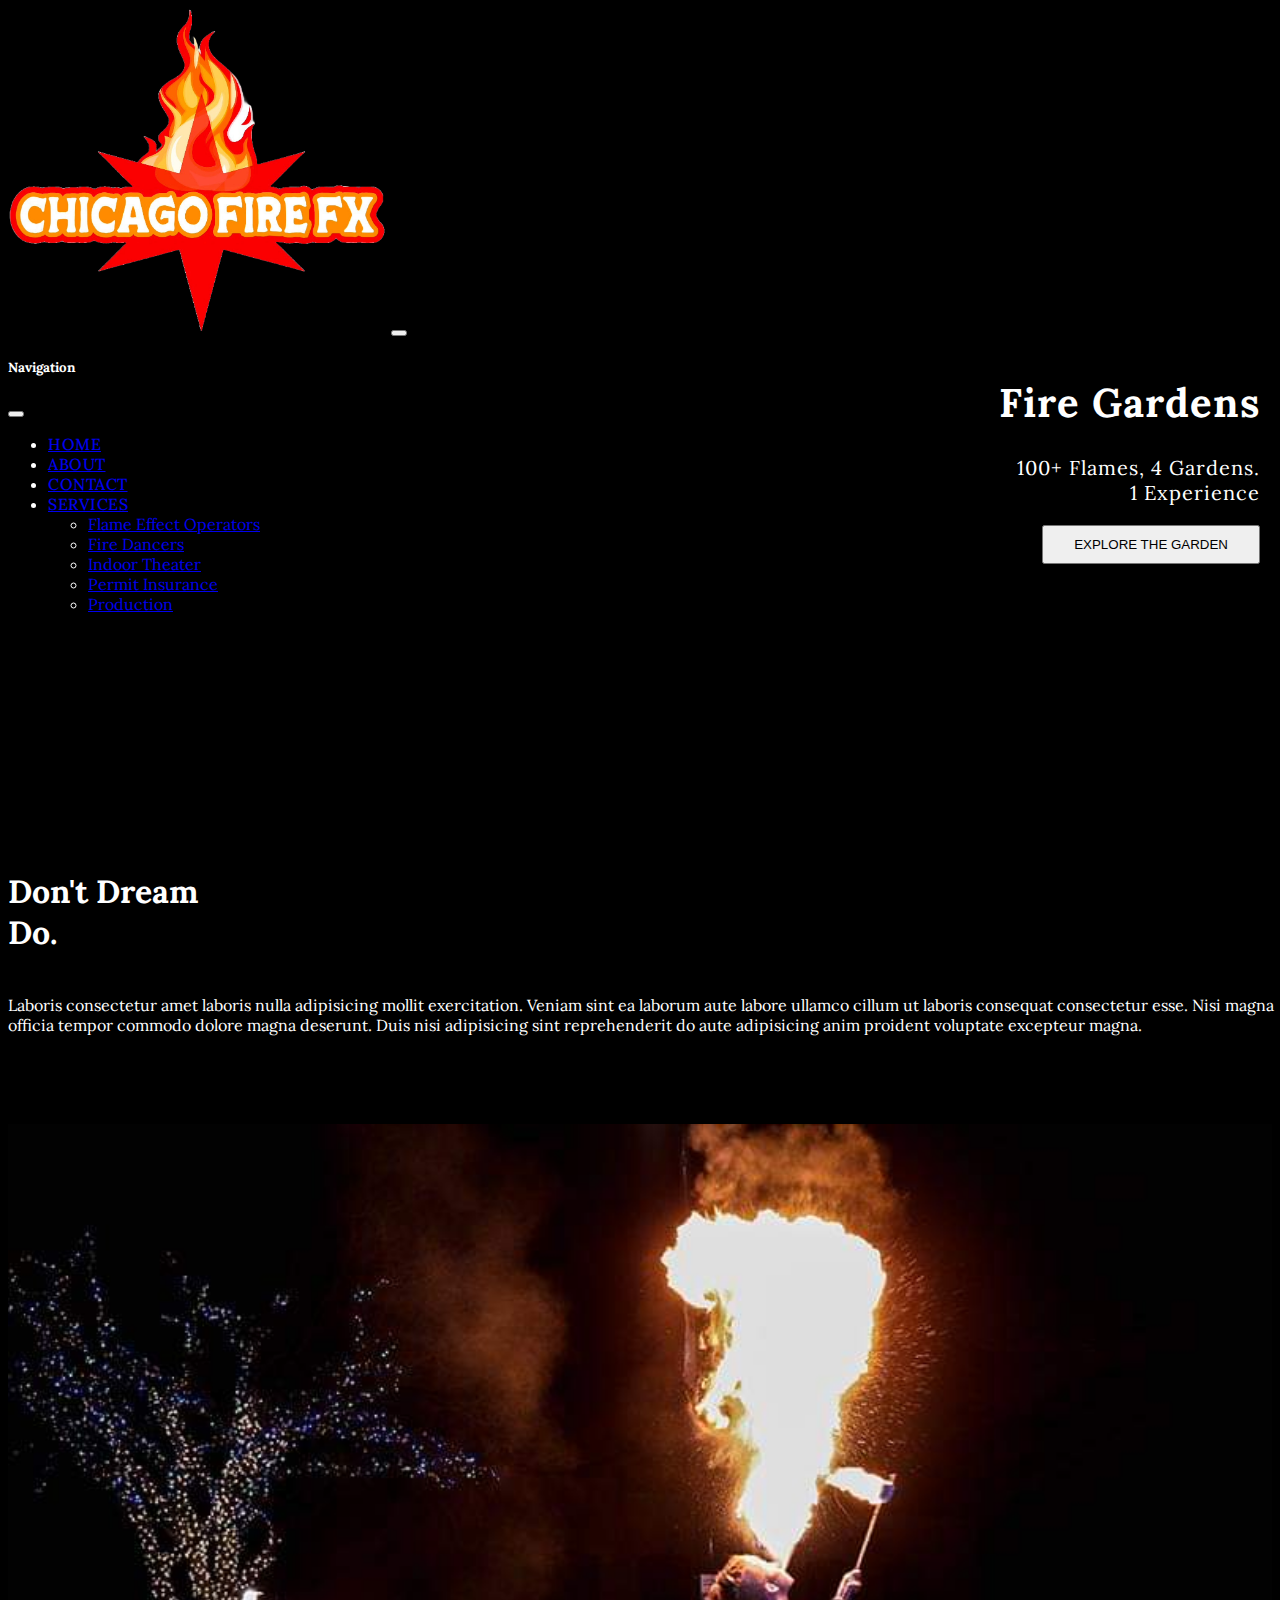
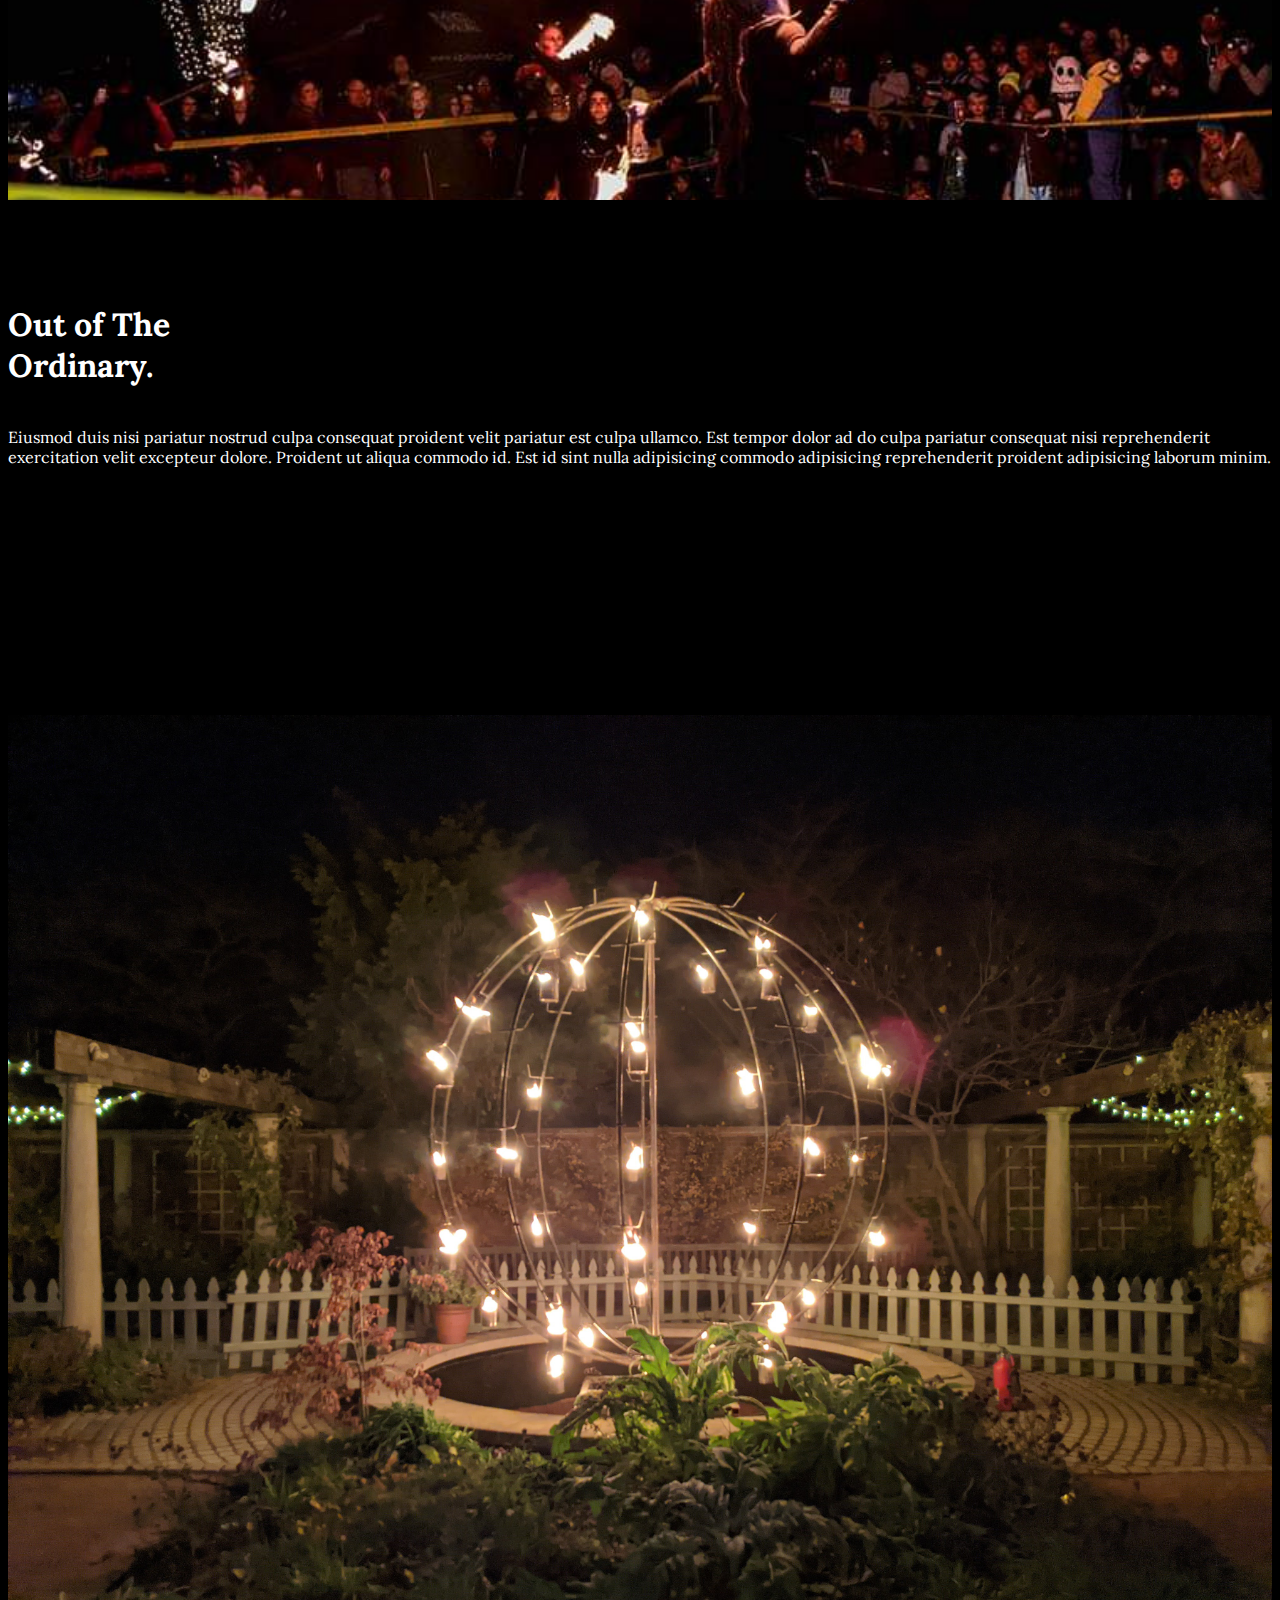
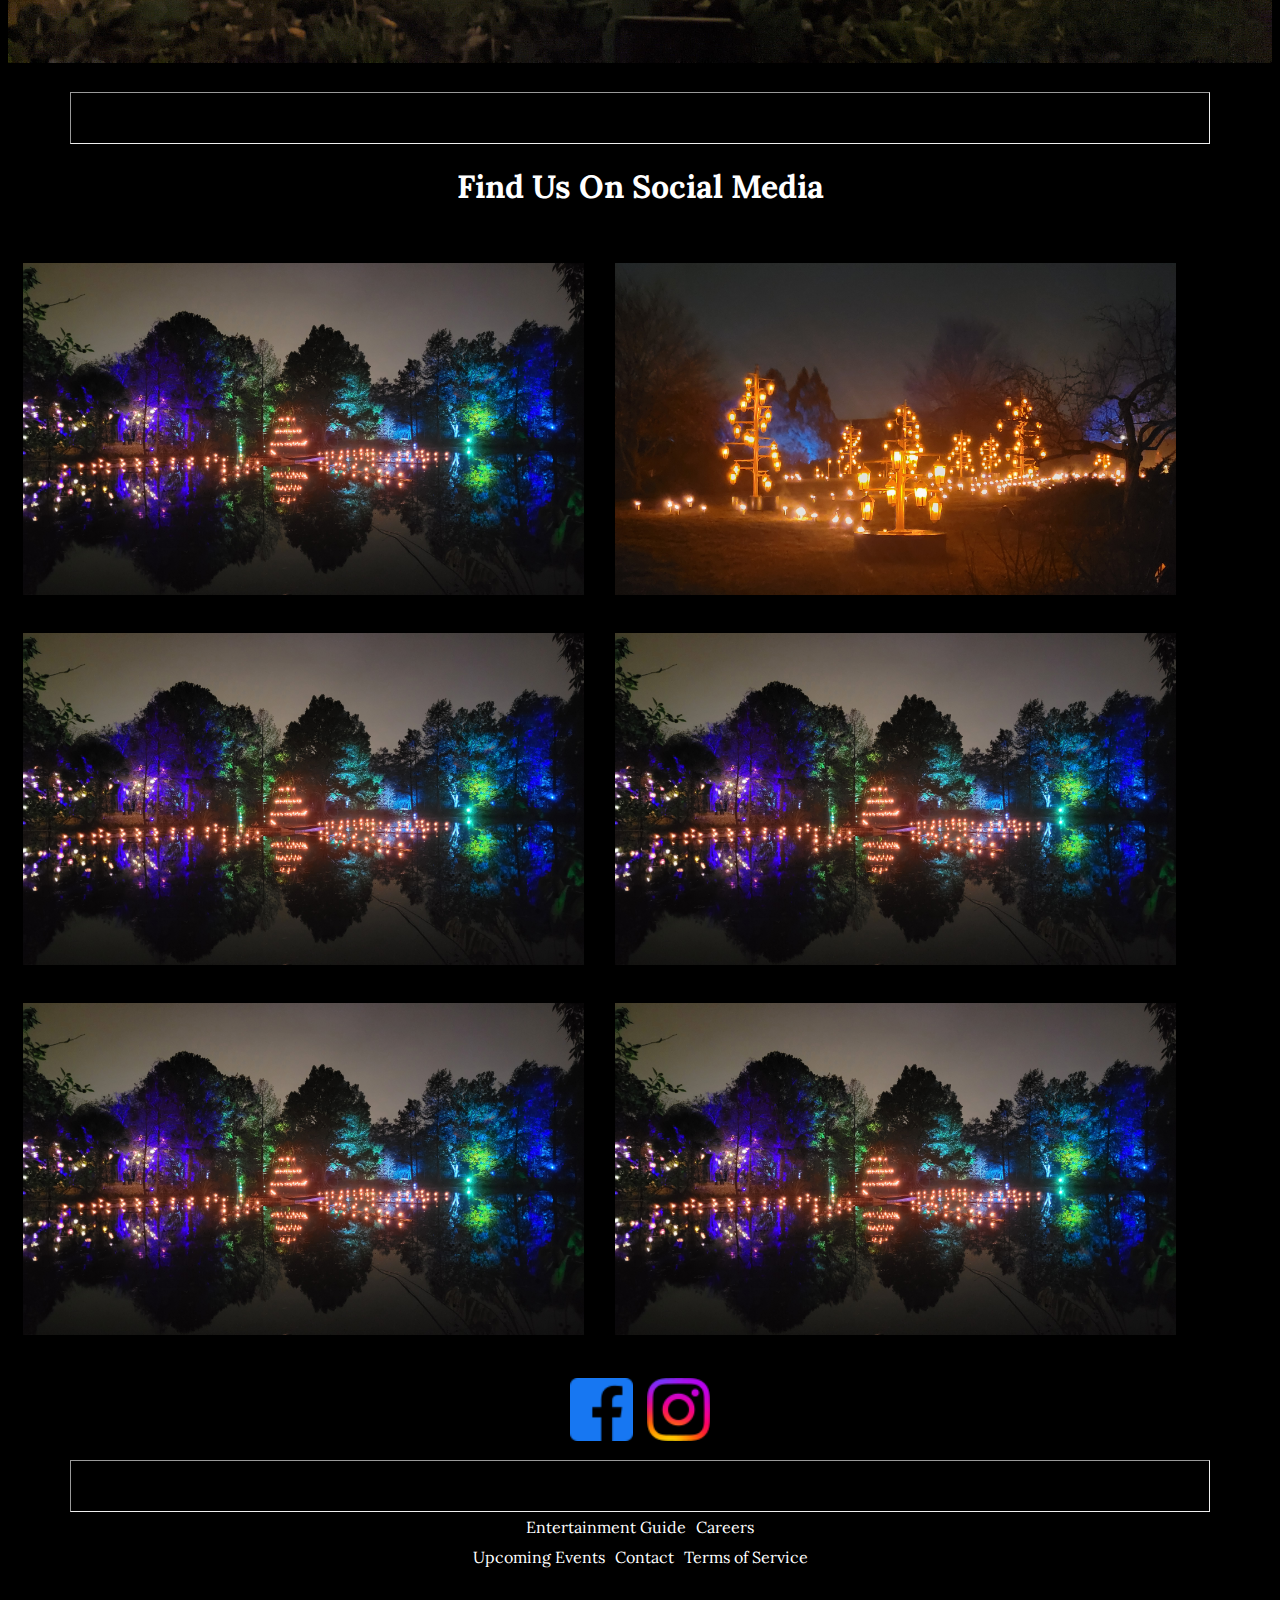
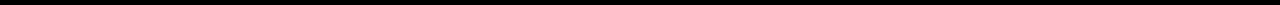
==== commit fed2ffe3: "Laptop Update" ====
--- a/index.html
+++ b/index.html
@@ -13,7 +13,7 @@
 
     <nav class="navbar navbar-expand-lg navbar-dark bg-transparent">
         <div class="container-fluid flex-nowrap">
-            <a class="navbar-brand"><img id="brand" src="firebrand.png"></a>
+            <a class="navbar-brand ms-5"><img id="brand" src="firebrand.png"></a>
             <button class="navbar-toggler" type="button" data-bs-toggle="offcanvas" data-bs-target="#offcanvasDarkNavbar" aria-controls="offcanvasDarkNavbar" aria-label="Toggle navigation">
                 <span class="navbar-toggler-icon"></span>
             </button>
@@ -46,10 +46,6 @@
                             </ul>
                         </li>
                     </ul>
-                    <form class="d-flex mt-3" role="search">
-                        <input class="form-control me-2" type="search" placeholder="Search" aria-label="Search">
-                        <button class="btn btn-success" type="submit">Search</button>
-                    </form>
                 </div>
             </div>
         </div>
--- a/stylesheet.css
+++ b/stylesheet.css
@@ -355,7 +355,7 @@
     
 
     #brand{
-        width: 18%;
+        width: 30%;
     }
 
     .firstOverlay{
@@ -434,7 +434,7 @@
         width: 90%;
         margin: auto;
     }
-    
+
     .descriptionWrapper2{
         padding-bottom: 20px;
         padding-left: 25px;
@@ -446,6 +446,14 @@
         padding: 30px 0px;
         padding-left: 20px;
     }
+
+    .mapContainer{
+        display: flex;
+        justify-content: center;
+        margin: auto;
+        width: 100%;
+        padding-top: 30px;
+    }
     
 
     
@@ -525,60 +533,150 @@
 
 }
 
-
-
-
-
-
-
-
-
-
-
-
-
-
-
-
-
-
-
-
-
-
-
-
-
-
-
-
-
-
-
-
-
-
-
-
-
-
-
-.un {
-    display: inline-block;
-}
-
-    .un::after {
-        content: '';
-        width: 0px;
-        height: 1px;
-        display: block;
-        background: white;
-        transition: 300ms;
-    }
-
-    .un:hover::after {
-        width: 100%;
-    }
+@media screen and (min-width:1024px){
+
+    
+
+    #brand{
+        width: 30%;
+    }
+
+    .firstOverlay{
+        position: absolute;
+        top: 350px;
+        right: 20px;
+        text-align: right;
+        letter-spacing: 1px;
+        font-size: 20px;
+    }
+
+    .banner{
+        position: absolute;
+        top: 850px;
+        display: flex;
+        background-color: black;
+    
+    }
+    
+    .banner2{
+        position: absolute;
+        top: 1800px;
+        display: flex;
+        align-items: center;
+        background-color: black;
+    
+    }
+
+    .banner-left{
+        padding: 0px 0px 20px 0px;
+    }
+
+    #secondImg{
+        padding-top: 340px;
+    }
+
+    #thirdImg{
+        padding-top: 345px;
+    }
+
+    .flexwrapper{
+        display: flex;
+        flex-wrap:nowrap;
+        width: 100%;
+        gap: 1px;
+        padding: 10px 0px; 
+    }
+
+    .one{
+        display: flex;
+        align-content: end;
+        justify-content: center;
+    }
+
+    .one img{
+        width: 95%;
+        height: 95%;
+    }
+
+    .socials img{
+        padding: 15px 5px;
+        width: 5%;
+    }
+
+    #bottomFooter{
+        padding-bottom: 30px;
+    }
+
+    #img{
+        width: 90%;
+    }
+
+    .descriptionWrapper{
+        padding-bottom: 20px;
+        padding-left: 30px;
+        width: 90%;
+        margin: auto;
+    }
+
+    .descriptionWrapper2{
+        padding-bottom: 20px;
+        padding-left: 140px;
+        width: 90%;
+        margin: auto;
+    }
+
+    #title{
+        padding: 30px 0px;
+        padding-left: 30px;
+    }
+
+    .mapContainer{
+        display: flex;
+        justify-content: center;
+        margin: auto;
+        width: 100%;
+        padding-top: 30px;
+    }
+}
+
+
+
+
+
+
+
+
+
+
+
+
+
+
+
+
+
+
+
+
+
+
+
+
+
+
+
+
+
+
+
+
+
+
+
+
+
+
+
 
 
    
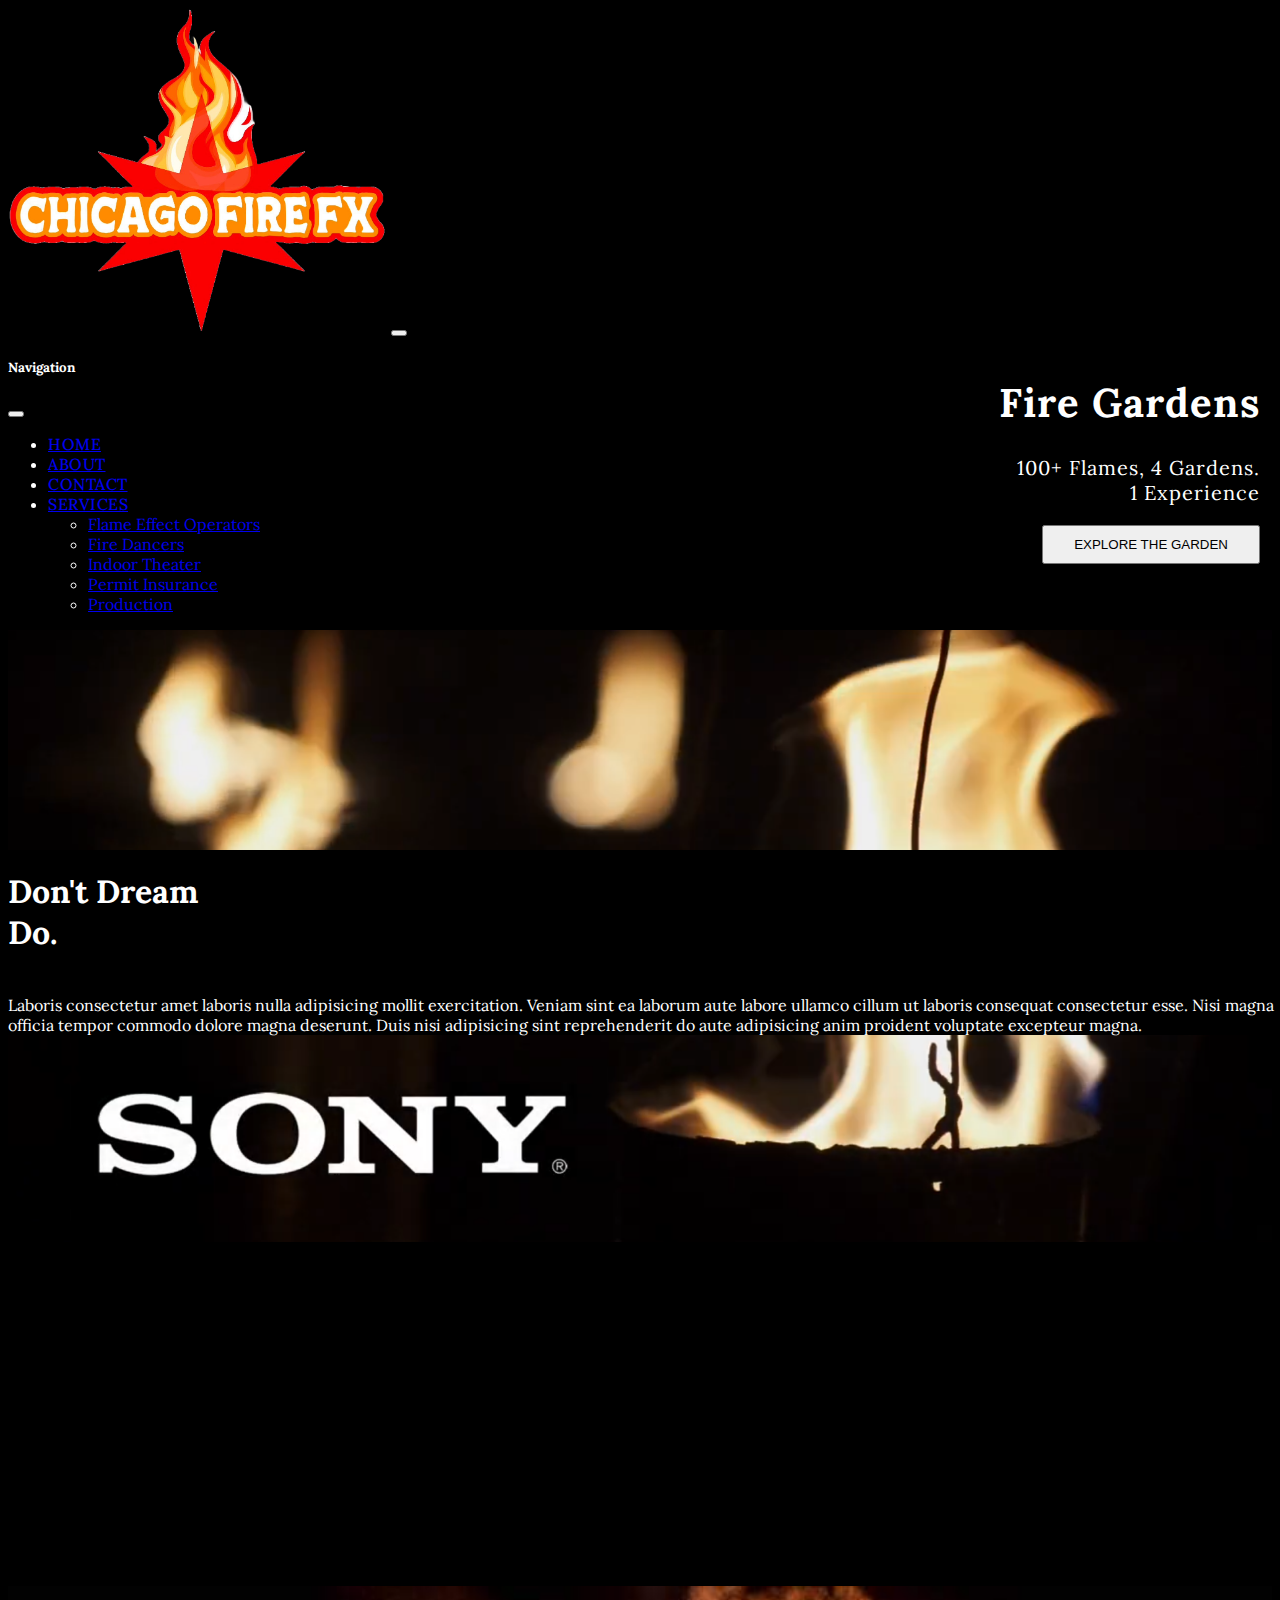
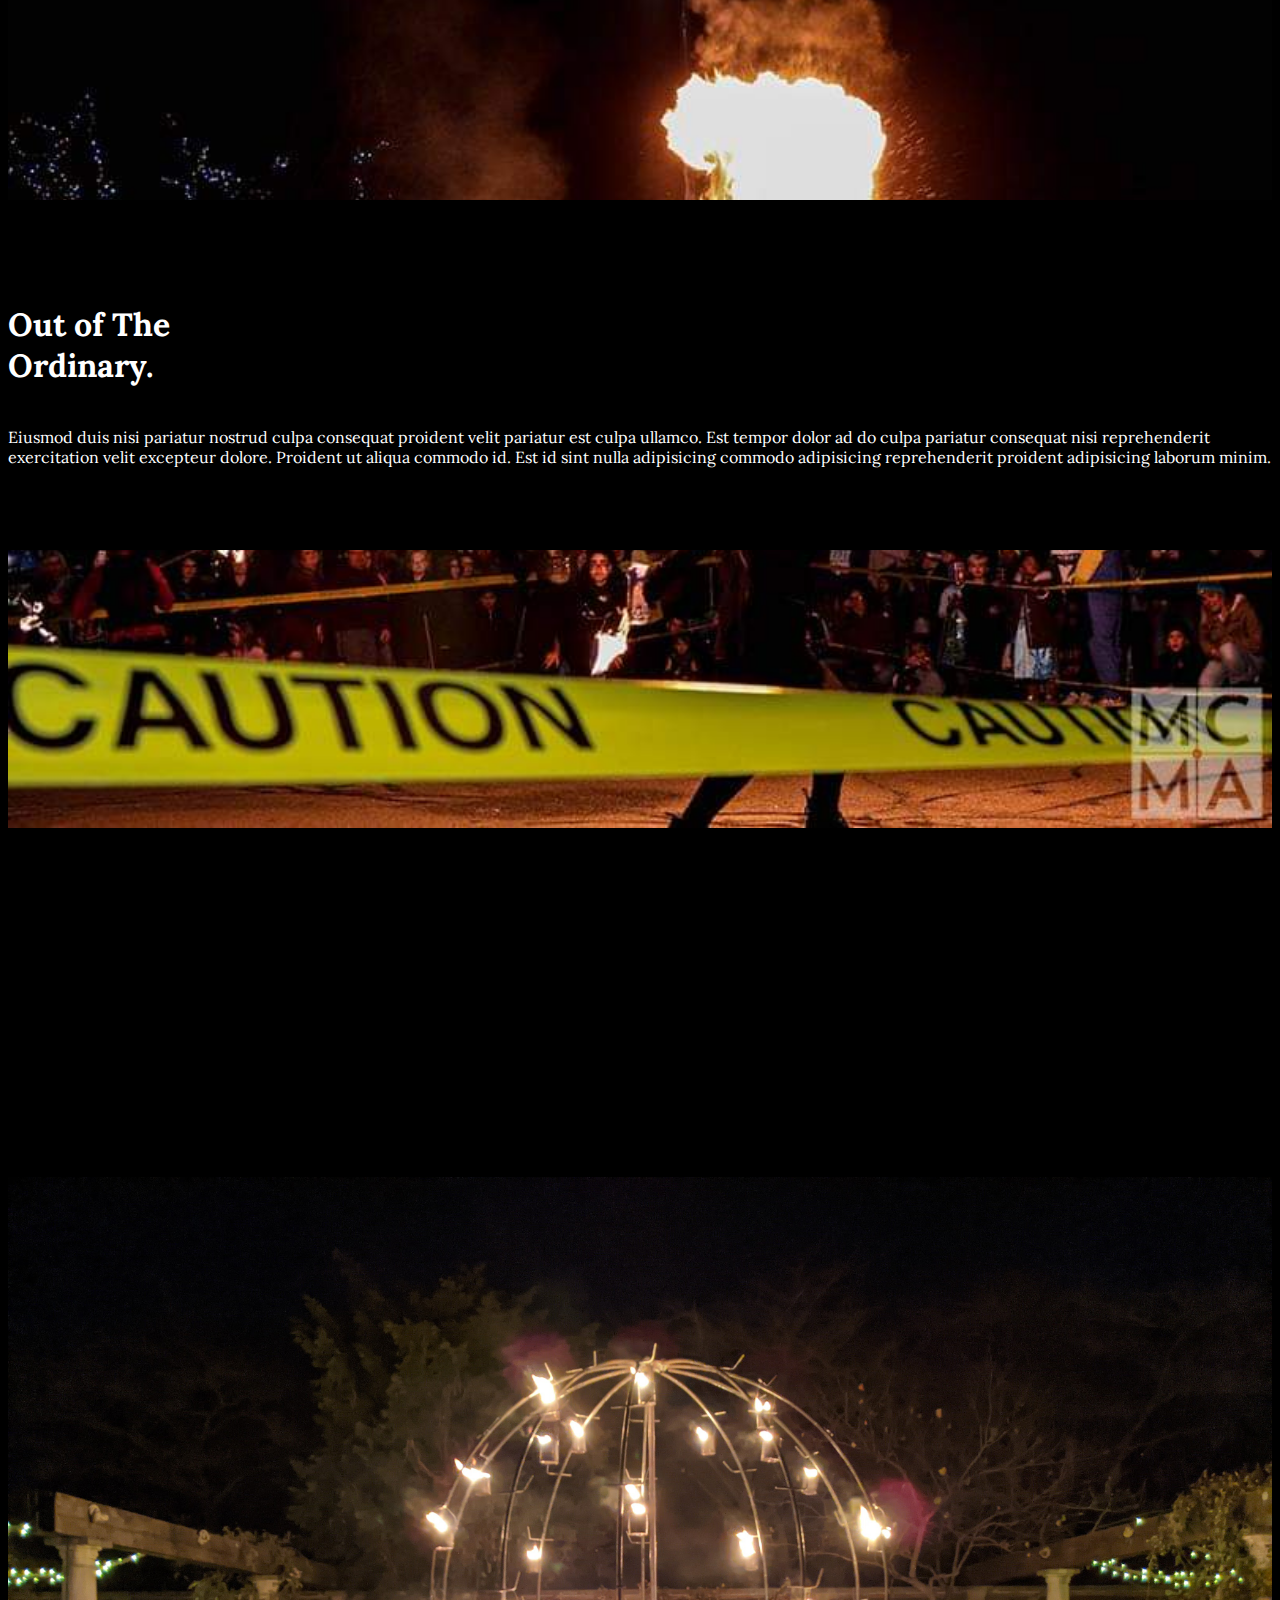
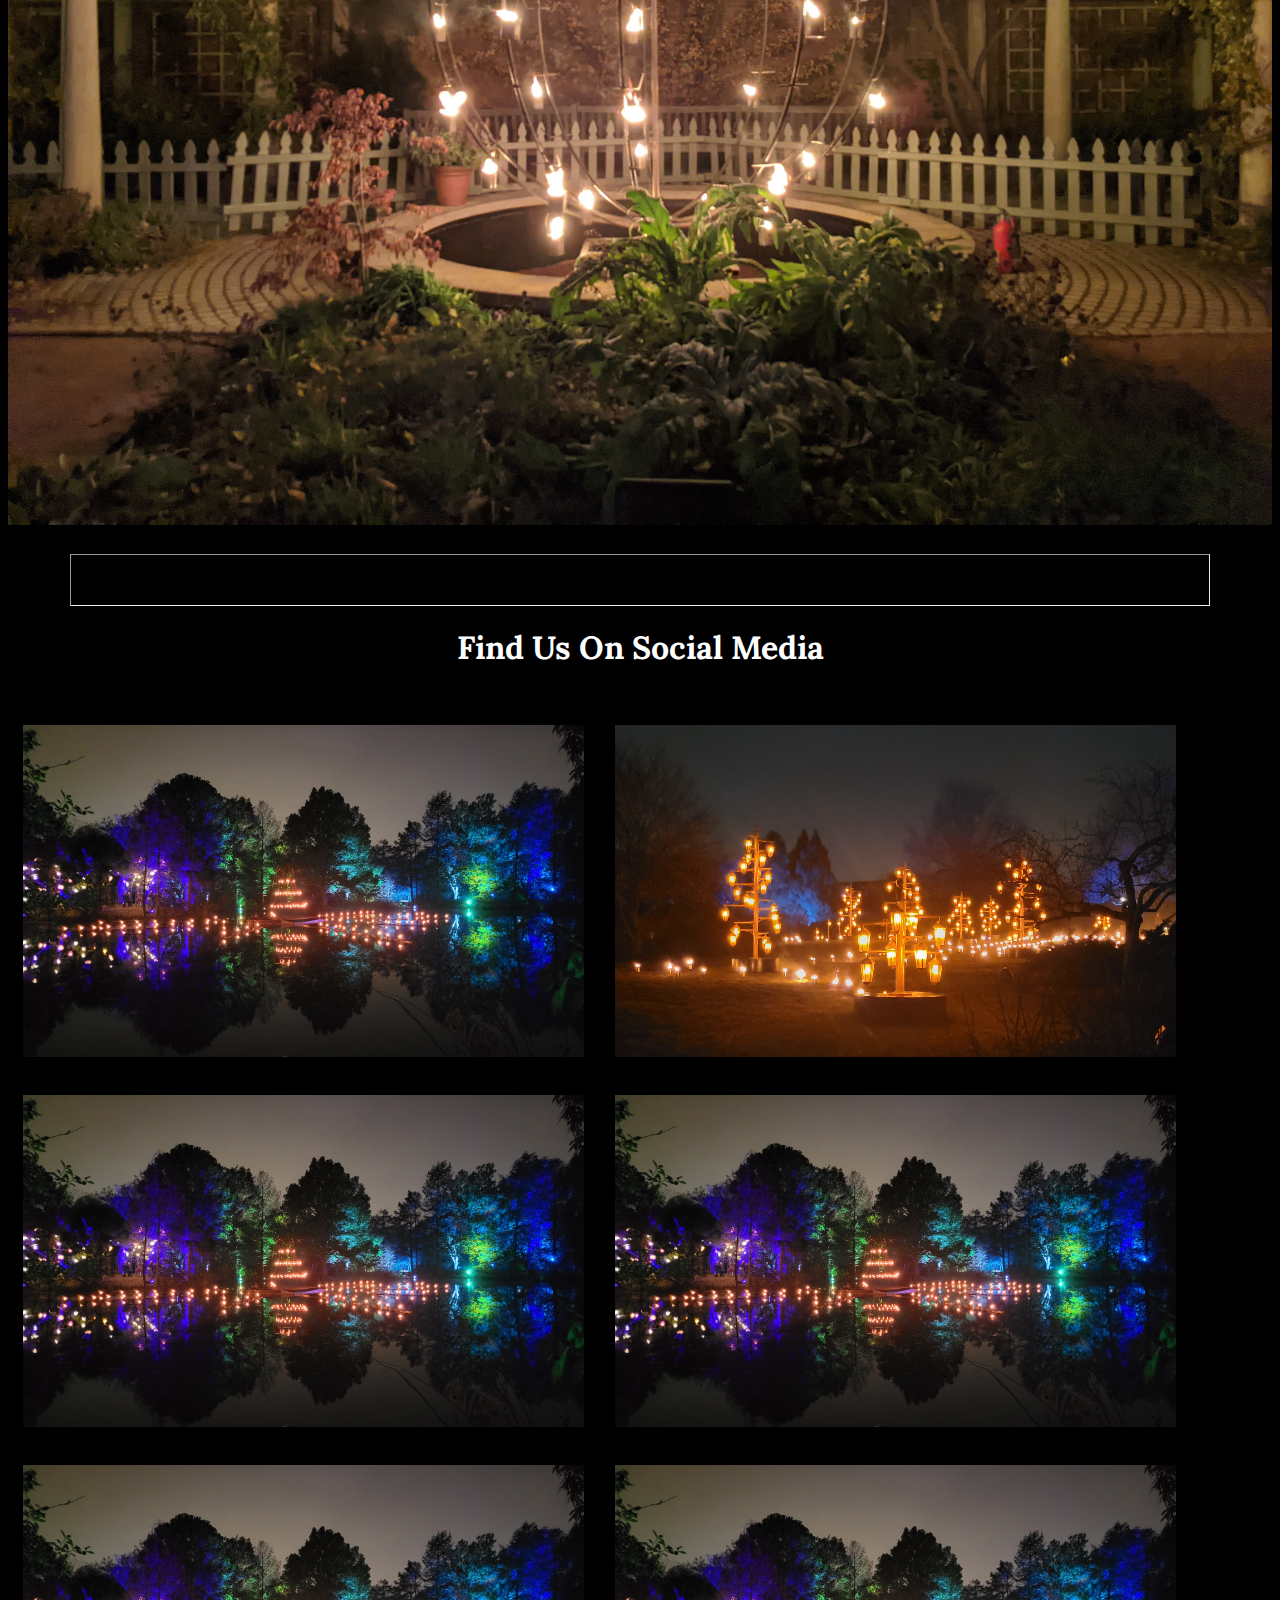
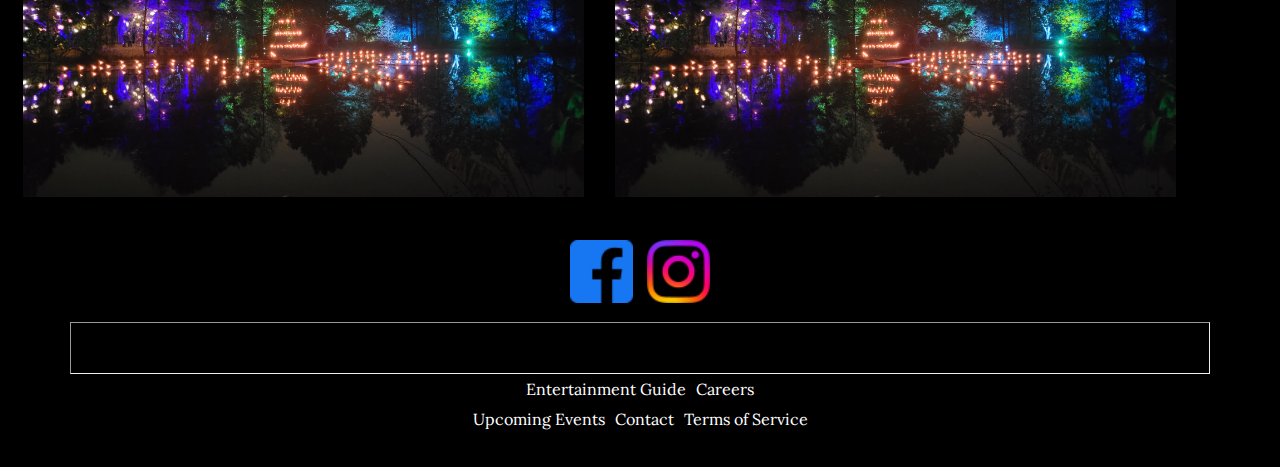
==== commit 9355f154: "video poster added" ====
--- a/index.html
+++ b/index.html
@@ -37,7 +37,7 @@
                             <a class="nav-link link active dropdown-toggle" href="#" role="button" data-bs-toggle="dropdown" aria-expanded="false">
                                 Services
                             </a>
-                            <ul class="dropdown-menu dropdown-menu-dark">
+                            <ul class="dropdown-menu dropdown-menu-dark dropleft">
                                 <li><a class="dropdown-item" href="#">Flame Effect Operators</a></li>
                                 <li><a class="dropdown-item" href="#">Fire Dancers</a></li>
                                 <li><a class="dropdown-item" href="#">Indoor Theater</a></li>
@@ -52,7 +52,7 @@
     </nav>
 
 <section class="hero">
-        <video playsinline autoplay loop muted style="width: 100%;"src="firegarden.mp4" >
+        <video playsinline autoplay loop muted poster="poster.PNG" style="width: 100%;"src="firegarden.mp4" >
             Your browser doesn't support the video tag.
         </video>
         <div class="firstOverlay">
--- a/stylesheet.css
+++ b/stylesheet.css
@@ -188,6 +188,7 @@
     }
 
     #contactBtn{
+        font-size: 28px;
         padding: 10px 30px;
     }
 
@@ -639,6 +640,137 @@
     }
 }
 
+@media screen and (min-width:1440px){
+
+    
+
+    #brand{
+        width: 20%;
+    }
+
+    .link{
+        font-size: 20px;
+    }
+
+
+    .firstOverlay{
+        position: absolute;
+        top: 500px;
+        right: 20px;
+        text-align: right;
+        letter-spacing: 1px;
+        font-size: 20px;
+    }
+
+    .banner{
+        position: absolute;
+        top: 1050px;
+        display: flex;
+        background-color: black;
+        font-size: 24px;
+    
+    }
+    
+    .banner2{
+        position: absolute;
+        top: 2300px;
+        display: flex;
+        align-items: center;
+        background-color: black;
+        font-size: 24px;
+    }
+
+    .banner-left{
+        padding: 0px 0px 20px 0px;
+    }
+
+    #secondImg{
+        padding-top: 340px;
+    }
+
+    #thirdImg{
+        padding-top: 345px;
+    }
+
+    .flexwrapper{
+        display: flex;
+        justify-content: center;
+        flex-wrap:nowrap;
+        width: 100%;
+        gap: 1px;
+        padding: 10px 0px; 
+    }
+
+    .flexwrapper2{
+        font-size: 20px;
+        gap: 15px;
+    }
+
+    .one{
+        display: flex;
+        align-content: end;
+        justify-content: center;
+    }
+
+    .one img{
+        width: 95%;
+        height: 95%;
+    }
+
+    .socials img{
+        padding: 15px 5px;
+        width: 4%;
+    }
+
+    #bottomFooter{
+        padding-bottom: 30px;
+    }
+
+    #img{
+        width: 90%;
+    }
+
+    .descriptionWrapper{
+        padding-bottom: 20px;
+        padding-left: 50px;
+        width: 90%;
+        margin: auto;
+        font-size: 24px;
+    }
+
+    .descriptionWrapper h5,h1 {
+        font-size: 48px;
+    }
+
+    .descriptionWrapper2{
+        padding-bottom: 20px;
+        padding-left: 330px;
+        width: 90%;
+        margin: auto;
+        font-size: 22px;
+
+    }
+
+    .descriptionWrapper2 h5{
+        font-size: 40px;
+
+    }
+
+    #title{
+        padding: 30px 0px;
+        padding-left: 50px;
+        font-size: 60px;
+    }
+
+    .mapContainer{
+        display: flex;
+        justify-content: center;
+        margin: auto;
+        width: 100%;
+        padding-top: 30px;
+    }
+}
+
 
 
 
